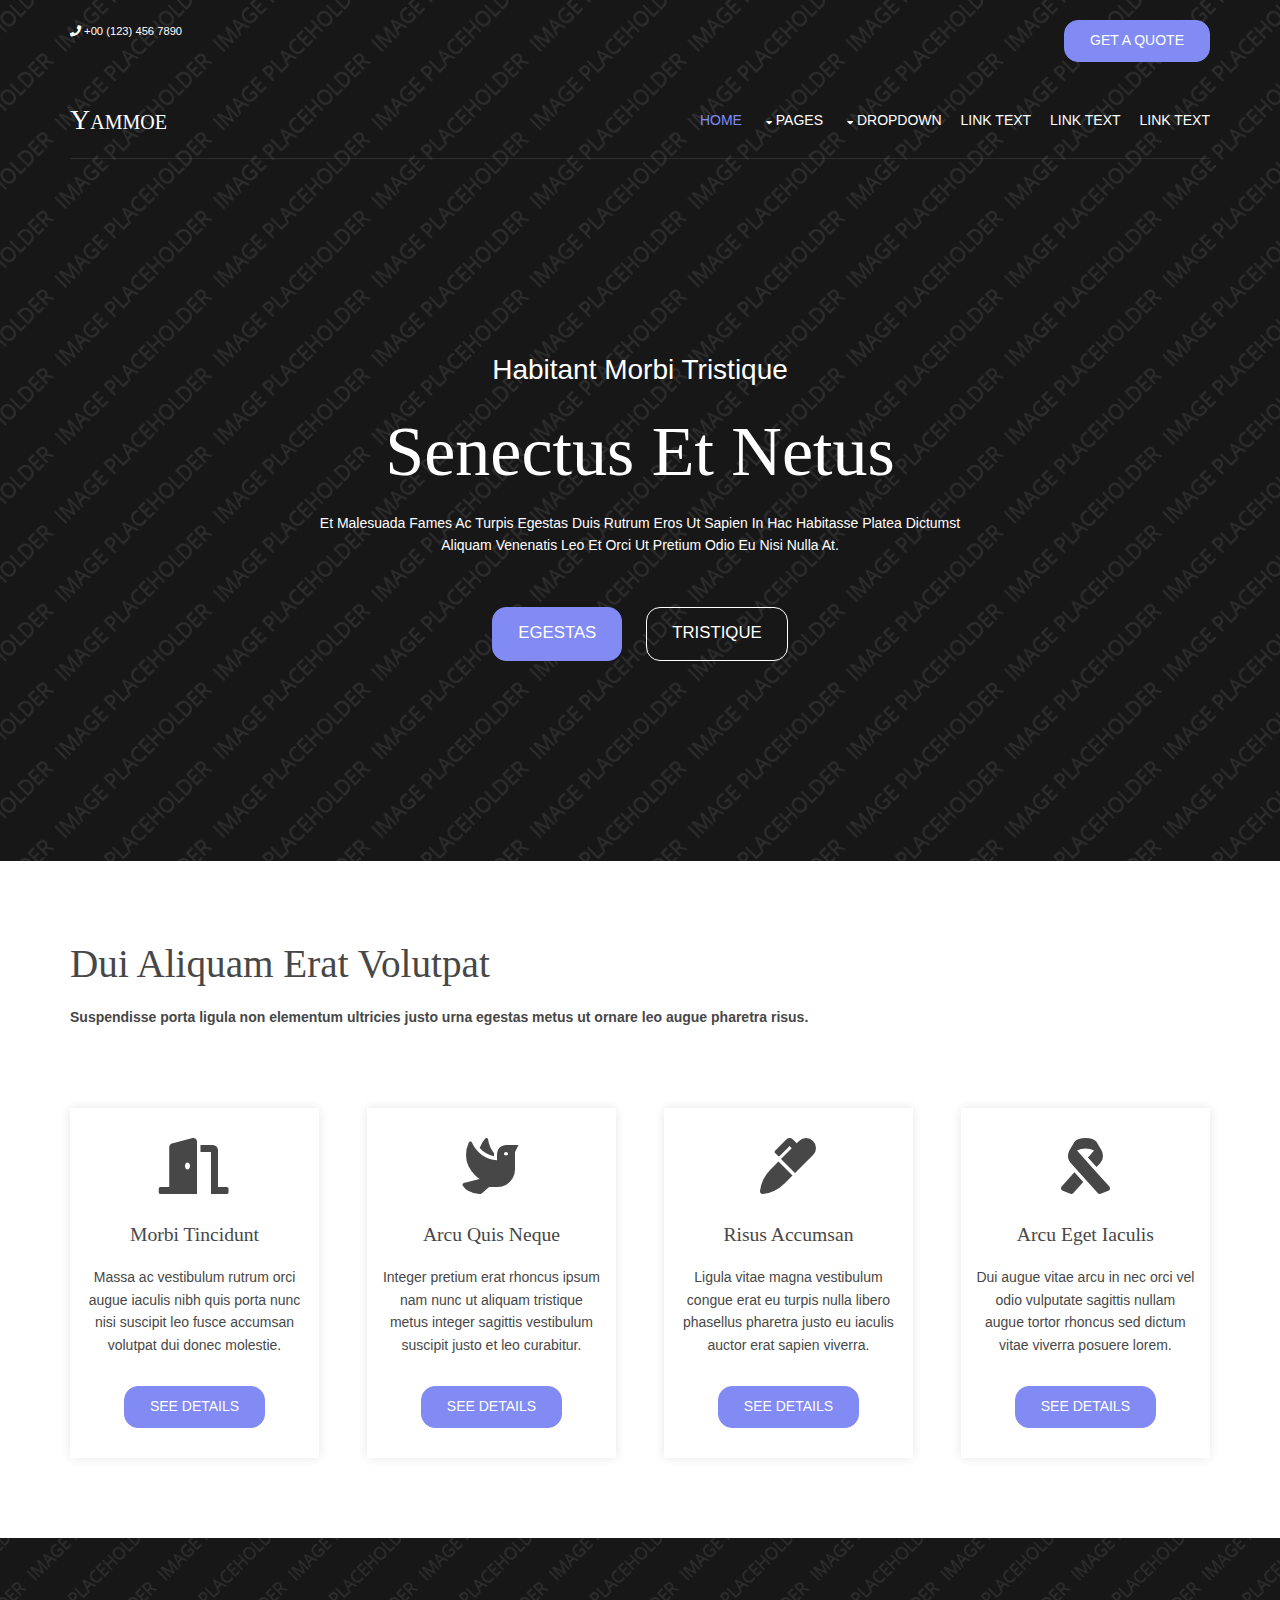
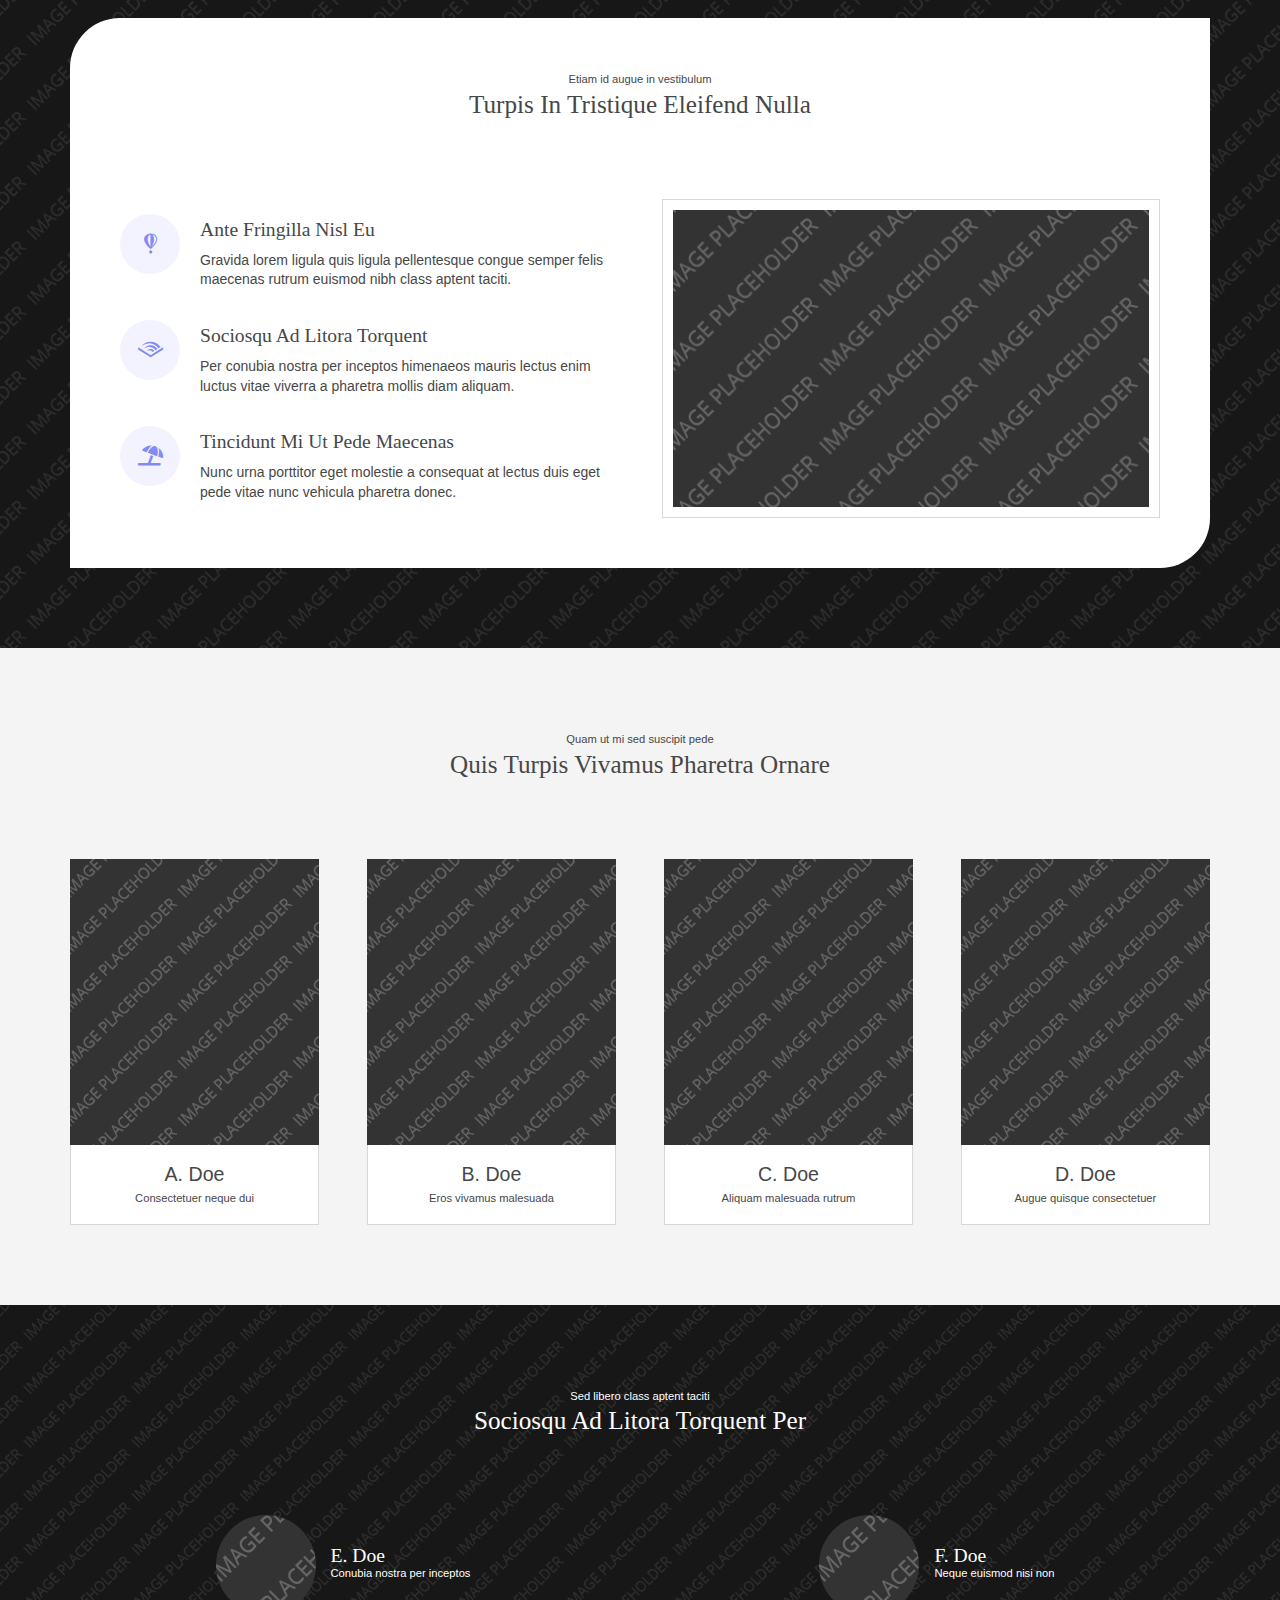
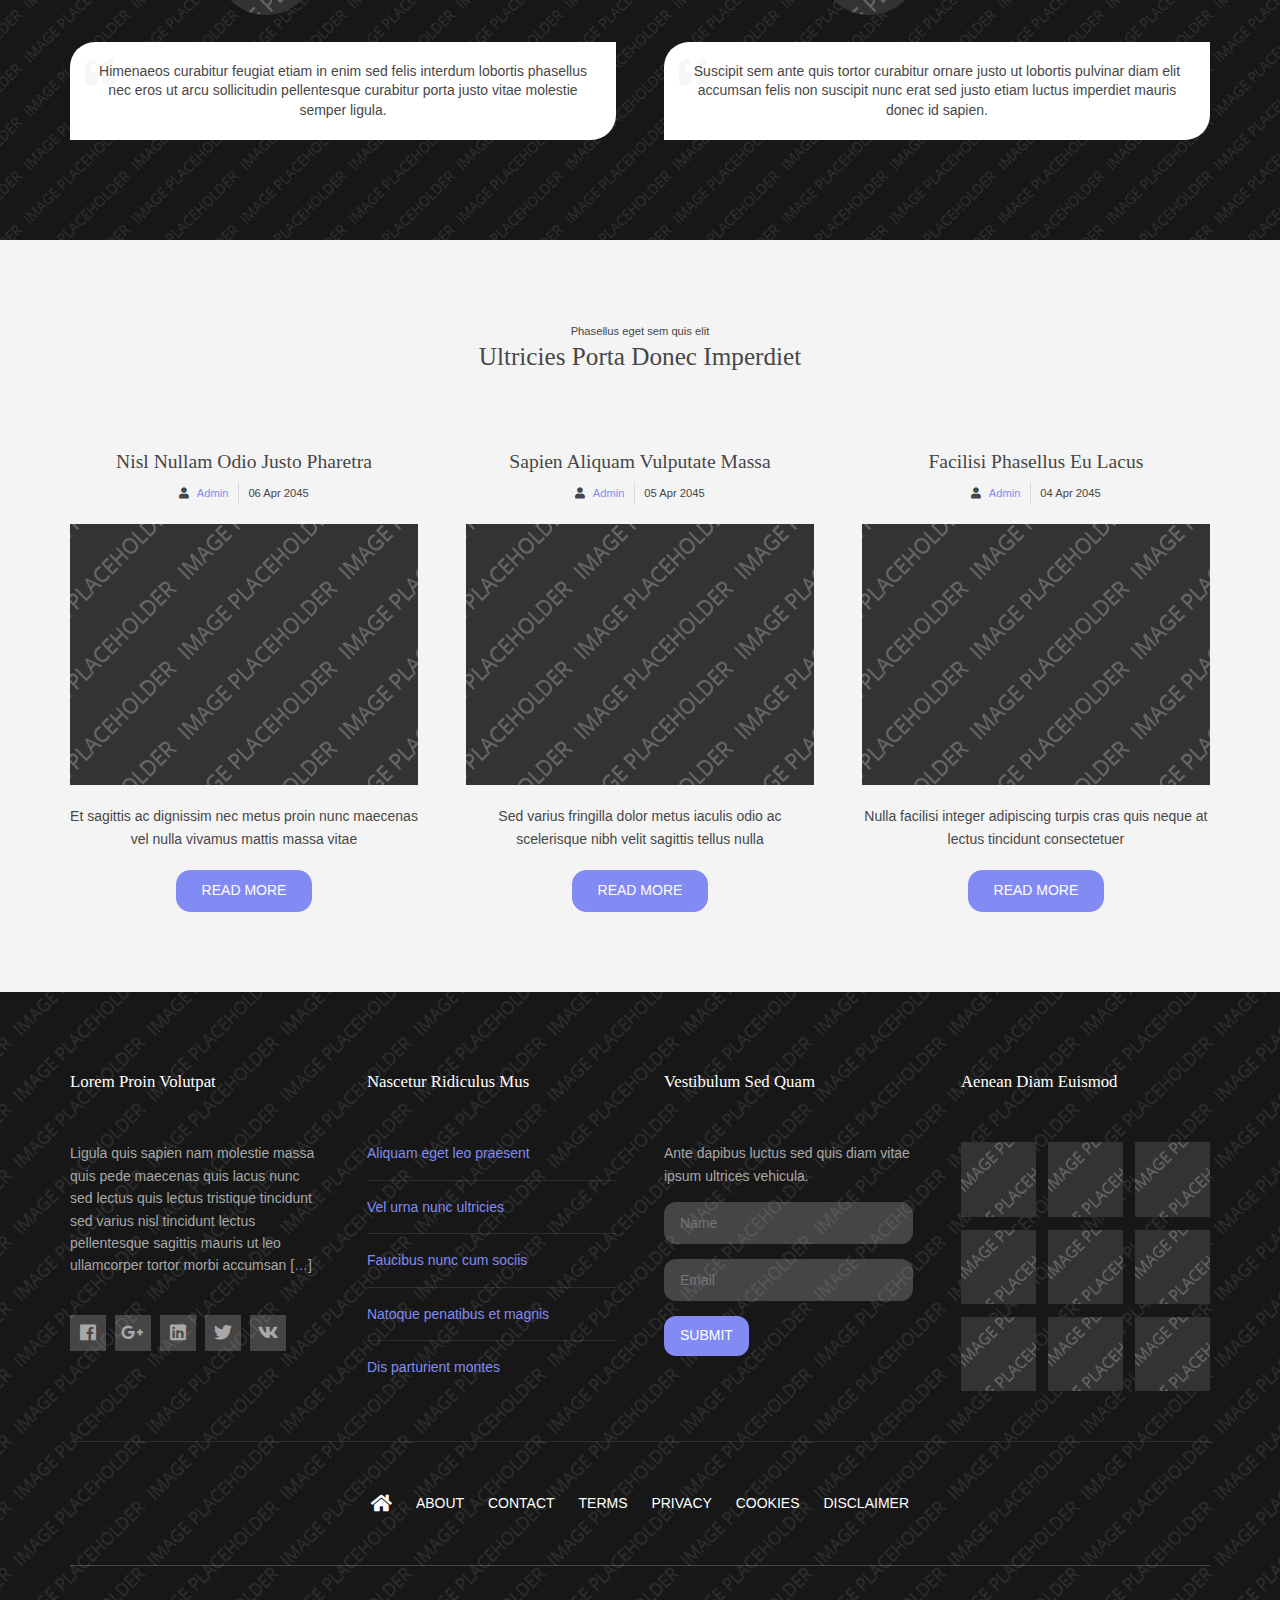
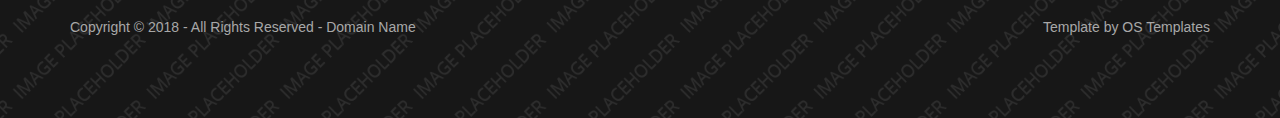
==== index.html @ 940db91b "Update website" ====
<!DOCTYPE html>
<!--
Template Name: Yammoe
Author: <a href="https://www.os-templates.com/">OS Templates</a>
Author URI: https://www.os-templates.com/
Copyright: OS-Templates.com
Licence: Free to use under our free template licence terms
Licence URI: https://www.os-templates.com/template-terms
-->
<html lang="">
<!-- To declare your language - read more here: https://www.w3.org/International/questions/qa-html-language-declarations -->
<head>
<title>Yammoe</title>
<meta charset="utf-8">
<meta name="viewport" content="width=device-width, initial-scale=1.0, maximum-scale=1.0, user-scalable=no">
<link href="layout/styles/layout.css" rel="stylesheet" type="text/css" media="all">
</head>
<body id="top">
<!-- ################################################################################################ -->
<!-- ################################################################################################ -->
<!-- ################################################################################################ -->
<!-- Top Background Image Wrapper -->
<div class="bgded overlay" style="background-image:url('images/demo/backgrounds/01.png');"> 
  <!-- ################################################################################################ -->
  <div class="wrapper row0">
    <div id="topbar" class="hoc clear"> 
      <!-- ################################################################################################ -->
      <p class="fl_left nospace"><i class="fas fa-phone"></i> +00 (123) 456 7890</p>
      <p class="fl_right nospace"><a class="btn" href="#">Get A Quote</a></p>
      <!-- ################################################################################################ -->
    </div>
  </div>
  <!-- ################################################################################################ -->
  <!-- ################################################################################################ -->
  <!-- ################################################################################################ -->
  <div class="wrapper row1">
    <header id="header" class="hoc clear">
      <div id="logo" class="fl_left"> 
        <!-- ################################################################################################ -->
        <h1><a href="index.html">Yammoe</a></h1>
        <!-- ################################################################################################ -->
      </div>
      <nav id="mainav" class="fl_right"> 
        <!-- ################################################################################################ -->
        <ul class="clear">
          <li class="active"><a href="index.html">Home</a></li>
          <li><a class="drop" href="#">Pages</a>
            <ul>
              <li><a href="pages/gallery.html">Gallery</a></li>
              <li><a href="pages/full-width.html">Full Width</a></li>
              <li><a href="pages/sidebar-left.html">Sidebar Left</a></li>
              <li><a href="pages/sidebar-right.html">Sidebar Right</a></li>
              <li><a href="pages/basic-grid.html">Basic Grid</a></li>
              <li><a href="pages/font-icons.html">Font Icons</a></li>
            </ul>
          </li>
          <li><a class="drop" href="#">Dropdown</a>
            <ul>
              <li><a href="#">Level 2</a></li>
              <li><a class="drop" href="#">Level 2 + Drop</a>
                <ul>
                  <li><a href="#">Level 3</a></li>
                  <li><a href="#">Level 3</a></li>
                  <li><a href="#">Level 3</a></li>
                </ul>
              </li>
              <li><a href="#">Level 2</a></li>
            </ul>
          </li>
          <li><a href="#">Link Text</a></li>
          <li><a href="#">Link Text</a></li>
          <li><a href="#">Link Text</a></li>
        </ul>
        <!-- ################################################################################################ -->
      </nav>
    </header>
  </div>
  <!-- ################################################################################################ -->
  <!-- ################################################################################################ -->
  <!-- ################################################################################################ -->
  <div id="pageintro" class="hoc clear"> 
    <!-- ################################################################################################ -->
    <article>
      <p>Habitant morbi tristique</p>
      <h3 class="heading">Senectus et netus</h3>
      <p>Et malesuada fames ac turpis egestas duis rutrum eros ut sapien in hac habitasse platea dictumst aliquam venenatis leo et orci ut pretium odio eu nisi nulla at.</p>
      <footer>
        <ul class="nospace inline pushright">
          <li><a class="btn" href="#">Egestas</a></li>
          <li><a class="btn inverse" href="#">Tristique</a></li>
        </ul>
      </footer>
    </article>
    <!-- ################################################################################################ -->
  </div>
  <!-- ################################################################################################ -->
</div>
<!-- End Top Background Image Wrapper -->
<!-- ################################################################################################ -->
<!-- ################################################################################################ -->
<!-- ################################################################################################ -->
<div class="wrapper row3">
  <main class="hoc container clear"> 
    <!-- main body -->
    <!-- ################################################################################################ -->
    <section id="services">
      <h6 class="heading font-x3">Dui aliquam erat volutpat</h6>
      <p class="btmspace-80 bold">Suspendisse porta ligula non elementum ultricies justo urna egestas metus ut ornare leo augue pharetra risus.</p>
      <ul class="nospace group">
        <li class="one_quarter">
          <article><i class="fas fa-door-open fa-4x"></i>
            <h6 class="heading">Morbi tincidunt</h6>
            <p>Massa ac vestibulum rutrum orci augue iaculis nibh quis porta nunc nisi suscipit leo fusce accumsan volutpat dui donec molestie.</p>
            <footer><a class="btn" href="#">See Details</a></footer>
          </article>
        </li>
        <li class="one_quarter">
          <article><i class="fas fa-dove fa-4x"></i>
            <h6 class="heading">Arcu quis neque</h6>
            <p>Integer pretium erat rhoncus ipsum nam nunc ut aliquam tristique metus integer sagittis vestibulum suscipit justo et leo curabitur.</p>
            <footer><a class="btn" href="#">See Details</a></footer>
          </article>
        </li>
        <li class="one_quarter">
          <article><i class="fas fa-marker fa-4x"></i>
            <h6 class="heading">Risus accumsan</h6>
            <p>Ligula vitae magna vestibulum congue erat eu turpis nulla libero phasellus pharetra justo eu iaculis auctor erat sapien viverra.</p>
            <footer><a class="btn" href="#">See Details</a></footer>
          </article>
        </li>
        <li class="one_quarter">
          <article><i class="fas fa-ribbon fa-4x"></i>
            <h6 class="heading">Arcu eget iaculis</h6>
            <p>Dui augue vitae arcu in nec orci vel odio vulputate sagittis nullam augue tortor rhoncus sed dictum vitae viverra posuere lorem.</p>
            <footer><a class="btn" href="#">See Details</a></footer>
          </article>
        </li>
      </ul>
    </section>
    <!-- ################################################################################################ -->
    <!-- / main body -->
    <div class="clear"></div>
  </main>
</div>
<!-- ################################################################################################ -->
<!-- ################################################################################################ -->
<!-- ################################################################################################ -->
<div class="bgded overlay" style="background-image:url('images/demo/backgrounds/01.png');">
  <section class="hoc container clear">
    <div class="points group"> 
      <!-- ################################################################################################ -->
      <div class="sectiontitle">
        <p class="nospace font-xs">Etiam id augue in vestibulum</p>
        <h6 class="heading font-x2">Turpis in tristique eleifend nulla</h6>
      </div>
      <figure class="one_half first">
        <ul class="nospace clear">
          <li><a href="#"><i class="fab fa-fly"></i></a>
            <h6 class="heading">Ante fringilla nisl eu</h6>
            <p>Gravida lorem ligula quis ligula pellentesque congue semper felis maecenas rutrum euismod nibh class aptent taciti.</p>
          </li>
          <li><a href="#"><i class="fab fa-audible"></i></a>
            <h6 class="heading">Sociosqu ad litora torquent</h6>
            <p>Per conubia nostra per inceptos himenaeos mauris lectus enim luctus vitae viverra a pharetra mollis diam aliquam.</p>
          </li>
          <li><a href="#"><i class="fas fa-umbrella-beach"></i></a>
            <h6 class="heading">Tincidunt mi ut pede maecenas</h6>
            <p>Nunc urna porttitor eget molestie a consequat at lectus duis eget pede vitae nunc vehicula pharetra donec.</p>
          </li>
        </ul>
      </figure>
      <div class="one_half"><a class="imgover" href="#"><img class="borderedbox inspace-10" src="images/demo/480x300.png" alt=""></a></div>
      <!-- ################################################################################################ -->
    </div>
  </section>
</div>
<!-- ################################################################################################ -->
<!-- ################################################################################################ -->
<!-- ################################################################################################ -->
<div class="wrapper row2">
  <section class="hoc container clear"> 
    <!-- ################################################################################################ -->
    <div class="sectiontitle">
      <p class="nospace font-xs">Quam ut mi sed suscipit pede</p>
      <h6 class="heading font-x2">Quis turpis vivamus pharetra ornare</h6>
    </div>
    <ul class="nospace group team sd-third">
      <li class="one_quarter first">
        <figure><a class="imgover" href="#"><img src="images/demo/348x400.png" alt=""></a>
          <figcaption><strong>A. Doe</strong> <em>Consectetuer neque dui</em></figcaption>
        </figure>
      </li>
      <li class="one_quarter">
        <figure><a class="imgover" href="#"><img src="images/demo/348x400.png" alt=""></a>
          <figcaption><strong>B. Doe</strong> <em>Eros vivamus malesuada</em></figcaption>
        </figure>
      </li>
      <li class="one_quarter">
        <figure><a class="imgover" href="#"><img src="images/demo/348x400.png" alt=""></a>
          <figcaption><strong>C. Doe</strong> <em>Aliquam malesuada rutrum</em></figcaption>
        </figure>
      </li>
      <li class="one_quarter">
        <figure><a class="imgover" href="#"><img src="images/demo/348x400.png" alt=""></a>
          <figcaption><strong>D. Doe</strong> <em>Augue quisque consectetuer</em></figcaption>
        </figure>
      </li>
    </ul>
    <!-- ################################################################################################ -->
  </section>
</div>
<!-- ################################################################################################ -->
<!-- ################################################################################################ -->
<!-- ################################################################################################ -->
<div class="bgded overlay" style="background-image:url('images/demo/backgrounds/01.png');">
  <section id="testimonials" class="hoc container clear"> 
    <!-- ################################################################################################ -->
    <div class="sectiontitle">
      <p class="nospace font-xs">Sed libero class aptent taciti</p>
      <h6 class="heading font-x2">Sociosqu ad litora torquent per</h6>
    </div>
    <article class="one_half first">
      <figure class="clear"><img src="images/demo/100x100.png" alt="">
        <figcaption>
          <h6 class="heading">E. Doe</h6>
          <em>Conubia nostra per inceptos</em></figcaption>
      </figure>
      <blockquote>Himenaeos curabitur feugiat etiam in enim sed felis interdum lobortis phasellus nec eros ut arcu sollicitudin pellentesque curabitur porta justo vitae molestie semper ligula.</blockquote>
    </article>
    <article class="one_half">
      <figure class="clear"><img src="images/demo/100x100.png" alt="">
        <figcaption>
          <h6 class="heading">F. Doe</h6>
          <em>Neque euismod nisi non</em></figcaption>
      </figure>
      <blockquote>Suscipit sem ante quis tortor curabitur ornare justo ut lobortis pulvinar diam elit accumsan felis non suscipit nunc erat sed justo etiam luctus imperdiet mauris donec id sapien.</blockquote>
    </article>
    <!-- ################################################################################################ -->
  </section>
</div>
<!-- ################################################################################################ -->
<!-- ################################################################################################ -->
<!-- ################################################################################################ -->
<div class="wrapper row2">
  <section class="hoc container clear"> 
    <!-- ################################################################################################ -->
    <div class="sectiontitle">
      <p class="nospace font-xs">Phasellus eget sem quis elit</p>
      <h6 class="heading font-x2">Ultricies porta donec imperdiet</h6>
    </div>
    <ul id="latest" class="nospace group sd-third">
      <li class="one_third first">
        <article>
          <h6 class="heading">Nisl nullam odio justo pharetra</h6>
          <ul class="nospace meta clear">
            <li><i class="fas fa-user"></i> <a href="#">Admin</a></li>
            <li>
              <time datetime="2045-04-06T08:15+00:00">06 Apr 2045</time>
            </li>
          </ul>
          <figure><a class="imgover" href="#"><img src="images/demo/348x261.png" alt=""></a>
            <figcaption>
              <p>Et sagittis ac dignissim nec metus proin nunc maecenas vel nulla vivamus mattis massa vitae</p>
              <footer><a class="btn" href="#">Read More</a></footer>
            </figcaption>
          </figure>
        </article>
      </li>
      <li class="one_third">
        <article>
          <h6 class="heading">Sapien aliquam vulputate massa</h6>
          <ul class="nospace meta clear">
            <li><i class="fas fa-user"></i> <a href="#">Admin</a></li>
            <li>
              <time datetime="2045-04-05T08:15+00:00">05 Apr 2045</time>
            </li>
          </ul>
          <figure><a class="imgover" href="#"><img src="images/demo/348x261.png" alt=""></a>
            <figcaption>
              <p>Sed varius fringilla dolor metus iaculis odio ac scelerisque nibh velit sagittis tellus nulla</p>
              <footer><a class="btn" href="#">Read More</a></footer>
            </figcaption>
          </figure>
        </article>
      </li>
      <li class="one_third">
        <article>
          <h6 class="heading">Facilisi phasellus eu lacus</h6>
          <ul class="nospace meta clear">
            <li><i class="fas fa-user"></i> <a href="#">Admin</a></li>
            <li>
              <time datetime="2045-04-04T08:15+00:00">04 Apr 2045</time>
            </li>
          </ul>
          <figure><a class="imgover" href="#"><img src="images/demo/348x261.png" alt=""></a>
            <figcaption>
              <p>Nulla facilisi integer adipiscing turpis cras quis neque at lectus tincidunt consectetuer</p>
              <footer><a class="btn" href="#">Read More</a></footer>
            </figcaption>
          </figure>
        </article>
      </li>
    </ul>
    <!-- ################################################################################################ -->
  </section>
</div>
<!-- ################################################################################################ -->
<!-- ################################################################################################ -->
<!-- ################################################################################################ -->
<!-- Bottom Background Image Wrapper -->
<div class="bgded overlay" style="background-image:url('images/demo/backgrounds/01.png');"> 
  <!-- ################################################################################################ -->
  <div class="wrapper row4">
    <footer id="footer" class="hoc clear"> 
      <!-- ################################################################################################ -->
      <div class="group btmspace-50">
        <div class="one_quarter first">
          <h6 class="heading">Lorem proin volutpat</h6>
          <p>Ligula quis sapien nam molestie massa quis pede maecenas quis lacus nunc sed lectus quis lectus tristique tincidunt sed varius nisl tincidunt lectus pellentesque sagittis mauris ut leo ullamcorper tortor morbi accumsan [<a href="#">&hellip;</a>]</p>
          <ul class="faico clear">
            <li><a class="faicon-facebook" href="#"><i class="fab fa-facebook"></i></a></li>
            <li><a class="faicon-google-plus" href="#"><i class="fab fa-google-plus-g"></i></a></li>
            <li><a class="faicon-linkedin" href="#"><i class="fab fa-linkedin"></i></a></li>
            <li><a class="faicon-twitter" href="#"><i class="fab fa-twitter"></i></a></li>
            <li><a class="faicon-vk" href="#"><i class="fab fa-vk"></i></a></li>
          </ul>
        </div>
        <div class="one_quarter">
          <h6 class="heading">Nascetur ridiculus mus</h6>
          <ul class="nospace linklist">
            <li><a href="#">Aliquam eget leo praesent</a></li>
            <li><a href="#">Vel urna nunc ultricies</a></li>
            <li><a href="#">Faucibus nunc cum sociis</a></li>
            <li><a href="#">Natoque penatibus et magnis</a></li>
            <li><a href="#">Dis parturient montes</a></li>
          </ul>
        </div>
        <div class="one_quarter">
          <h6 class="heading">Vestibulum sed quam</h6>
          <p class="nospace btmspace-15">Ante dapibus luctus sed quis diam vitae ipsum ultrices vehicula.</p>
          <form action="#" method="post">
            <fieldset>
              <legend>Newsletter:</legend>
              <input class="btmspace-15" type="text" value="" placeholder="Name">
              <input class="btmspace-15" type="text" value="" placeholder="Email">
              <button class="btn" type="submit" value="submit">Submit</button>
            </fieldset>
          </form>
        </div>
        <div class="one_quarter">
          <h6 class="heading">Aenean diam euismod</h6>
          <ul class="nospace clear latestimg">
            <li><a class="imgover" href="#"><img src="images/demo/100x100.png" alt=""></a></li>
            <li><a class="imgover" href="#"><img src="images/demo/100x100.png" alt=""></a></li>
            <li><a class="imgover" href="#"><img src="images/demo/100x100.png" alt=""></a></li>
            <li><a class="imgover" href="#"><img src="images/demo/100x100.png" alt=""></a></li>
            <li><a class="imgover" href="#"><img src="images/demo/100x100.png" alt=""></a></li>
            <li><a class="imgover" href="#"><img src="images/demo/100x100.png" alt=""></a></li>
            <li><a class="imgover" href="#"><img src="images/demo/100x100.png" alt=""></a></li>
            <li><a class="imgover" href="#"><img src="images/demo/100x100.png" alt=""></a></li>
            <li><a class="imgover" href="#"><img src="images/demo/100x100.png" alt=""></a></li>
          </ul>
        </div>
      </div>
      <!-- ################################################################################################ -->
      <hr class="btmspace-50">
      <!-- ################################################################################################ -->
      <nav>
        <ul class="nospace">
          <li><a href="index.html"><i class="fas fa-lg fa-home"></i></a></li>
          <li><a href="#">About</a></li>
          <li><a href="#">Contact</a></li>
          <li><a href="#">Terms</a></li>
          <li><a href="#">Privacy</a></li>
          <li><a href="#">Cookies</a></li>
          <li><a href="#">Disclaimer</a></li>
        </ul>
      </nav>
      <!-- ################################################################################################ -->
    </footer>
  </div>
  <!-- ################################################################################################ -->
  <!-- ################################################################################################ -->
  <!-- ################################################################################################ -->
  <div class="wrapper row5">
    <div id="copyright" class="hoc clear"> 
      <!-- ################################################################################################ -->
      <p class="fl_left">Copyright &copy; 2018 - All Rights Reserved - <a href="#">Domain Name</a></p>
      <p class="fl_right">Template by <a target="_blank" href="https://www.os-templates.com/" title="Free Website Templates">OS Templates</a></p>
      <!-- ################################################################################################ -->
    </div>
  </div>
  <!-- ################################################################################################ -->
</div>
<!-- End Bottom Background Image Wrapper -->
<!-- ################################################################################################ -->
<!-- ################################################################################################ -->
<!-- ################################################################################################ -->
<a id="backtotop" href="#top"><i class="fas fa-chevron-up"></i></a>
<!-- JAVASCRIPTS -->
<script src="layout/scripts/jquery.min.js"></script>
<script src="layout/scripts/jquery.backtotop.js"></script>
<script src="layout/scripts/jquery.mobilemenu.js"></script>
</body>
</html>
---- layout/styles/layout.css ----
@charset "utf-8";
/*
Template Name: Yammoe
Author: <a href="https://www.os-templates.com/">OS Templates</a>
Author URI: https://www.os-templates.com/
Copyright: OS-Templates.com
Licence: Free to use under our free template licence terms
Licence URI: https://www.os-templates.com/template-terms
File: Layout CSS
*/

@import url("fontawesome-free/css/all.css");
@import url("framework.css");

/* Rows
--------------------------------------------------------------------------------------------------------------- */
.row0, .row0 a{}
.row1, .row1 a{}
.row2, .row2 a{}
.row3, .row3 a{}
.row4, .row4 a{}
.row5, .row5 a{}


/* Top Bar
--------------------------------------------------------------------------------------------------------------- */
#topbar{padding:20px 0; font-size:.8rem; text-transform:uppercase;}

#topbar ul li{display:inline-block; margin-right:15px;}
#topbar ul li:last-child{margin-right:0;}
#topbar i{line-height:normal;}


/* Header
--------------------------------------------------------------------------------------------------------------- */
#header{border-bottom:1px solid;}

#header #logo{margin:22px 0 0 0;}
#header #logo h1{margin:0; padding:0; font-size:2rem; font-variant:small-caps;}


/* Page Intro
--------------------------------------------------------------------------------------------------------------- */
#pageintro{padding:200px 0;}

#pageintro article{display:block; max-width:60%; margin:0 auto; text-transform:capitalize; text-align:center;}
#pageintro article p:first-of-type{margin:0 0 30px 0; padding:0; font-size:2rem;}
#pageintro .heading{font-size:5rem;}
#pageintro footer{margin-top:50px;}
#pageintro footer .btn{padding:14px 25px 16px; font-size:1.2rem;}


/* Content Area
--------------------------------------------------------------------------------------------------------------- */
.container{padding:80px 0;}

/* Content */
.container .content{}

.sectiontitle{display:block; max-width:55%; margin:0 auto 80px; text-align:center;}
.sectiontitle *{margin:0;}

/* Services - can be more than four */
#services{}
#services li{margin-bottom:50px;}
#services li:nth-last-child(-n+4){margin-bottom:0;}/* Removes bottom margin from the last line of items - margin is restored in the media queries when items stack */
#services li:nth-child(4n+1){margin-left:0; clear:left;}/* Removes the need to add class="first" */
#services article{display:block; padding:30px 15px; text-align:center;}
#services article *{}
#services article i{margin-bottom:30px;}
#services article .heading{}
#services article p{margin-bottom:30px;}

/* Team */
.team{}
.team li:last-child{margin-bottom:0;}/* Used when elements stack in small viewports */
.team figure{display:block; text-align:center;}
.team figure *{margin:0; padding:0;}
.team figure a{}
.team figure img{}
.team figure figcaption{padding:20px 10px; line-height:1; border:solid; border-width:0 1px 1px 1px;}
.team figure strong{display:block; margin-bottom:8px; font-size:1.4rem; font-weight:400;}
.team figure em{display:block; font-style:normal; font-size:.8rem;}

/* Points */
.points{padding:50px; border-radius:50px 0;}
.points ul{padding-top:15px;}
.points li{position:relative; min-height:60px; margin:0 0 30px 0; padding:5px 0 0 80px; line-height:1;}
.points li:last-child{margin:0;}/* Used when elements stack in small viewports */
.points li i{position:absolute; top:0; left:0; width:60px; height:60px; line-height:60px; font-size:20px; text-align:center; border-radius:50%;}
.points li .heading{margin:0 0 10px 0;}
.points li p{margin:0; line-height:1.4rem;}

/* Testimonials */
#testimonials{}
#testimonials article{text-align:center;}
#testimonials article *{margin:0; padding:0;}
#testimonials article figure{display:inline-block; margin-bottom:20px;}
#testimonials article figure img{float:left; margin-right:15px; border-radius:50%;}
#testimonials article figure figcaption{float:left; margin-top:30px; font-size:1.4rem; text-align:left;}
#testimonials article figure figcaption .heading{font-size:1.4rem;}
#testimonials article figure figcaption em{display:block; margin-top:-5px; font-size:.8rem; font-style:normal;}
#testimonials article blockquote{margin-bottom:20px; padding:20px; border-radius:25px 0;}
#testimonials article blockquote::before{top:15px; left:15px; font-size:30px; line-height:30px;}

/* Latest */
#latest{}
#latest > li:last-child{margin-bottom:0;}/* Used when elements stack in small viewports */
#latest article{text-align:center;}
#latest article .heading{margin:0 0 8px 0;}
#latest article .meta{display:block; margin:0 0 20px 0;}
#latest article .meta li{display:inline-block; margin-right:5px; padding-right:10px; border-right:1px solid red; font-size:.8rem;}
#latest article .meta li:last-child{margin-right:0; padding-right:0; border-right:none;}
#latest article .meta li i{margin-right:5px;}
#latest article figure{}
#latest article figure > a{margin-bottom:20px;}
#latest article figure figcaption{}
#latest article figure figcaption p{margin:0 0 20px 0;}
#latest article figure figcaption footer{}

/* Comments */
#comments ul{margin:0 0 40px 0; padding:0; list-style:none;}
#comments li{margin:0 0 10px 0; padding:15px;}
#comments .avatar{float:right; margin:0 0 10px 10px; padding:3px; border:1px solid;}
#comments address{font-weight:bold;}
#comments time{font-size:smaller;}
#comments .comcont{display:block; margin:0; padding:0;}
#comments .comcont p{margin:10px 5px 10px 0; padding:0;}

#comments form{display:block; width:100%;}
#comments input, #comments textarea{width:100%; padding:10px; border:1px solid;}
#comments textarea{overflow:auto;}
#comments div{margin-bottom:15px;}
#comments input[type="submit"], #comments input[type="reset"]{display:inline-block; width:auto; min-width:150px; margin:0; padding:8px 5px; cursor:pointer;}

/* Sidebar */
.container .sidebar{}

.sidebar .sdb_holder{margin-bottom:50px;}
.sidebar .sdb_holder:last-child{margin-bottom:0;}


/* Footer
--------------------------------------------------------------------------------------------------------------- */
#footer{padding:80px 0 50px;}

#footer .heading{margin-bottom:50px; font-size:1.2rem;}
#footer p + .faico{margin-top:30px;}

#footer input, #footer button{border:1px solid;}
#footer input{display:block; width:100%; padding:12px 15px;}
#footer button{padding:10px 15px 12px; font-size:1rem;}

#footer .linklist li{display:block; margin-bottom:15px; padding:0 0 15px 0; border-bottom:1px solid;}
#footer .linklist li:last-child{margin:0; padding:0; border:none;}
#footer .linklist li::before, #footer .linklist li::after{display:table; content:"";}
#footer .linklist li, #footer .linklist li::after{clear:both;}

#footer .latestimg{}
#footer .latestimg > li{display:inline-block; float:left; width:30%; margin:0 0 5% 5%;}
#footer .latestimg > li:nth-last-child(-n+3){margin-bottom:0;}/* Removes bottom margin from the last three items - margin is restored in the media queries when items stack */
#footer .latestimg > li:nth-child(3n+1){margin-left:0; clear:left;}/* Removes the need to add class="first" */
#footer .latestimg > li img{width:100%;}/* Force the image to resize to take the full space - may have to be changed for tablets, depends on personal preference */
#footer .latestimg > li a.imgover{display:block;}

#footer nav{display:block; text-align:center; text-transform:uppercase;}
#footer nav li{display:inline; margin-right:20px;}
#footer nav li:last-child{margin-right:0;}


/* Copyright
--------------------------------------------------------------------------------------------------------------- */
#copyright{padding:50px 0 80px; border-top:1px solid;}
#copyright *{margin:0; padding:0;}


/* Add roundness to certain items
Settings are all different due to the optical similarity needed for different sized elements
Delete this section if roundness is not wanted / required
--------------------------------------------------------------------------------------------------------------- */
.btn{border-radius:14px;}
#footer input, #footer button{border-radius:12px;}


/* Transition Fade
This gives a smooth transition to "ALL" elements used in the layout - other than the navigation form used in mobile devices
If you don't want it to fade all elements, you have to list the ones you want to be faded individually
Delete it completely to stop fading
--------------------------------------------------------------------------------------------------------------- */
*, *::before, *::after{transition:all .3s ease-in-out;}
#mainav form *{transition:none !important;}


/* ------------------------------------------------------------------------------------------------------------ */
/* ------------------------------------------------------------------------------------------------------------ */
/* ------------------------------------------------------------------------------------------------------------ */
/* ------------------------------------------------------------------------------------------------------------ */
/* ------------------------------------------------------------------------------------------------------------ */


/* Navigation
--------------------------------------------------------------------------------------------------------------- */
nav ul, nav ol{margin:0; padding:0; list-style:none;}

#mainav, #breadcrumb, .sidebar nav{line-height:normal;}
#mainav .drop::after, #mainav li li .drop::after, #breadcrumb li a::after, .sidebar nav a::after{position:absolute; font-family:"Font Awesome 5 Free"; font-weight:900; font-size:10px; line-height:10px;}

/* Top Navigation */
#mainav{}
#mainav ul{text-transform:uppercase;}
#mainav ul ul{position:absolute; width:180px; text-transform:none; z-index:9999;}
#mainav ul ul ul{left:180px; top:0;}
#mainav li{display:inline-block; position:relative; margin:0 15px 0 0; padding:0;}
#mainav li:last-child{margin-right:0;}
#mainav li li{width:100%; margin:0;}
#mainav li a{display:block; padding:30px 0;}
#mainav li li a{border:solid; border-width:0 0 1px 0;}
#mainav .drop{padding-left:15px;}
#mainav li li a, #mainav li li .drop{display:block; margin:0; padding:10px 15px;}
#mainav .drop::after, #mainav li li .drop::after{content:"\f0d7";}
#mainav .drop::after{top:35px; left:5px;}
#mainav li li .drop::after{top:15px; left:5px;}
#mainav ul ul{visibility:hidden; opacity:0;}
#mainav ul li:hover > ul{visibility:visible; opacity:1;}

#mainav form{display:none; width:100%; margin:0; padding:0;}
#mainav form select, #mainav form select option{display:block; cursor:pointer; outline:none;}
#mainav form select{width:100%; padding:5px; border:1px solid;}
#mainav form select option{margin:5px; padding:0; border:none;}

/* Breadcrumb */
#breadcrumb{padding:150px 0 30px; text-align:right;}
#breadcrumb ul{margin:0; padding:0; list-style:none; text-transform:uppercase;}
#breadcrumb li{display:inline-block; margin:0 6px 0 0; padding:0;}
#breadcrumb li a{display:block; position:relative; margin:0; padding:0 12px 0 0; font-size:12px;}
#breadcrumb li a::after{top:4px; right:0; content:"\f0da";}
#breadcrumb li:last-child a{margin:0; padding:0;}
#breadcrumb li:last-child a::after{display:none;}
#breadcrumb .heading{margin:0; font-size:2rem;}

/* Sidebar Navigation */
.sidebar nav{display:block; width:100%;}
.sidebar nav li{margin:0 0 3px 0; padding:0;}
.sidebar nav a{display:block; position:relative; margin:0; padding:5px 10px 5px 15px; text-decoration:none; border:solid; border-width:0 0 1px 0;}
.sidebar nav a::after{top:10px; left:5px; content:"\f0da";}
.sidebar nav ul ul a{padding-left:35px;}
.sidebar nav ul ul a::after{left:25px;}
.sidebar nav ul ul ul a{padding-left:55px;}
.sidebar nav ul ul ul a::after{left:45px;}

/* Pagination */
.pagination{display:block; width:100%; text-align:center; clear:both;}
.pagination li{display:inline-block; margin:0 2px 0 0;}
.pagination li:last-child{margin-right:0;}
.pagination a, .pagination strong{display:block; padding:8px 11px; border:1px solid; background-clip:padding-box; font-weight:normal;}

/* Back to Top */
#backtotop{z-index:999; display:inline-block; position:fixed; visibility:hidden; bottom:20px; right:20px; width:36px; height:36px; line-height:36px; font-size:16px; text-align:center; opacity:.2;}
#backtotop i{display:block; width:100%; height:100%; line-height:inherit;}
#backtotop.visible{visibility:visible; opacity:.5;}
#backtotop:hover{opacity:1;}


/* Tables
--------------------------------------------------------------------------------------------------------------- */
table, th, td{border:1px solid; border-collapse:collapse; vertical-align:top;}
table, th{table-layout:auto;}
table{width:100%; margin-bottom:15px;}
th, td{padding:5px 8px;}
td{border-width:0 1px;}


/* Gallery
--------------------------------------------------------------------------------------------------------------- */
#gallery{display:block; width:100%; margin-bottom:50px;}
#gallery figure figcaption{display:block; width:100%; clear:both;}
#gallery li{margin-bottom:30px;}


/* Font Awesome Social Icons
--------------------------------------------------------------------------------------------------------------- */
.faico{margin:0; padding:0; list-style:none;}
.faico li{display:inline-block; margin:8px 5px 0 0; padding:0; line-height:normal;}
.faico li:last-child{margin-right:0;}
.faico a{display:inline-block; width:36px; height:36px; line-height:36px; font-size:18px; text-align:center;}

.faico a{color:inherit; background-color:rgba(255,255,255,.2);}
.faico a:hover{color:#FFFFFF;}

.faicon-dribble:hover{background-color:#EA4C89;}
.faicon-facebook:hover{background-color:#3B5998;}
.faicon-google-plus:hover{background-color:#DB4A39;}
.faicon-linkedin:hover{background-color:#0E76A8;}
.faicon-twitter:hover{background-color:#00ACEE;}
.faicon-vk:hover{background-color:#4E658E;}


/* ------------------------------------------------------------------------------------------------------------ */
/* ------------------------------------------------------------------------------------------------------------ */
/* ------------------------------------------------------------------------------------------------------------ */
/* ------------------------------------------------------------------------------------------------------------ */
/* ------------------------------------------------------------------------------------------------------------ */


/* Colours
--------------------------------------------------------------------------------------------------------------- */
body{color:#A8A8A8; background-color:#202020/* Fallback incase a background image doesn't load */;}
a{color:#828BF4;}
a:active, a:focus{background:transparent !important;}/* IE10 + 11 Bugfix - prevents grey background */
hr, .borderedbox{border-color:#D7D7D7;}
label span{color:#FF0000; background-color:inherit;}
input:focus, textarea:focus, *:required:focus{border-color:#828BF4 !important;}

.overlay{color:#FFFFFF; background-color:inherit;}
.overlay::after{color:inherit; background-color:rgba(0,0,0,.55);}
.overlay.light{color:#474747;}
.overlay.light::after{background-color:rgba(255,255,255,.7);}

.btn, .btn.inverse:hover{color:#FFFFFF; background-color:#828BF4; border-color:#828BF4;}
.btn:hover, .btn.inverse{color:inherit; background-color:transparent; border-color:inherit;}

.imgover:hover::before{background-color:rgba(130,139,244,.3);/* #828BF4 */}
.imgover, .imgover:hover::after{color:#FFFFFF;}


/* Rows */
.row0, .row0 a{}
.row1, .row1 a{}
.row2{color:#474747; background-color:#F4F4F4;}
.row3{color:#474747; background-color:#FFFFFF;}
.row4{color:#A8A8A8;}
.row5, .row5 a{color:#A8A8A8;}


/* Header */
#header{border-color:rgba(255,255,255,.1);}
#header #logo a{color:inherit;}


/* Page Intro */
#pageintro{color:#FFFFFF;}


/* Content */
#services article{color:#474747; background-color:#FFFFFF; box-shadow:0px 0px 10px rgba(0,0,0,.1);}

.points{color:#474747; background-color:#FFFFFF;}
.points li a i{color:inherit; background-color:rgba(130,139,244,.1)/* #828BF4 */;}
.points li:hover a i{color:#FFFFFF; background-color:#828BF4;}

.team figure figcaption{color:#474747; background-color:#FFFFFF; border-color:#D7D7D7;}

#testimonials article blockquote{color:#474747; background-color:#FFFFFF;}
#testimonials article blockquote::before{color:rgba(0,0,0,.05);}

#latest article .meta li{border-color:rgba(0,0,0,.1);}


/* Footer */
#footer .heading{color:#FFFFFF;}
#footer hr, #footer .borderedbox, #footer .linklist li{border-color:rgba(255,255,255,.1);}

#footer input, #footer button{border-color:transparent;}
#footer input{color:#FFFFFF; background-color:rgba(255,255,255,.2);}
#footer input:focus{background-color:#828BF4;}
#footer button{color:#FFFFFF; background-color:#828BF4;}
#footer button:hover{color:inherit; background-color:transparent; border-color:inherit;}

#footer nav a{color:#FFFFFF;}
#footer nav a:hover{color:#828BF4;}


/* Copyright */
#copyright{border-color:rgba(255,255,255,.2);}


/* Navigation */
#mainav li a{color:inherit;}
#mainav .active a, #mainav a:hover, #mainav li:hover > a{color:#828BF4; background-color:inherit;}
#mainav li li a, #mainav .active li a{color:#FFFFFF; background-color:rgba(130,139,244,.5); border-color:rgba(130,139,244,.5);/* #828BF4 */}
#mainav li li:hover > a, #mainav .active .active > a{color:#FFFFFF; background-color:#828BF4;}
#mainav form select{color:#474747; background-color:#FFFFFF; border-color:#D7D7D7;}

#breadcrumb *{color:#FFFFFF; background-color:inherit;}
#breadcrumb li:last-child a{color:#828BF4;}

.container .sidebar nav a{color:inherit; border-color:#D7D7D7;}
.container .sidebar nav a:hover{color:#828BF4;}

.pagination a, .pagination strong{border-color:#D7D7D7;}
.pagination .current *{color:#FFFFFF; background-color:#828BF4;}

#backtotop{color:#FFFFFF; background-color:#828BF4;}


/* Tables + Comments */
table, th, td, #comments .avatar, #comments input, #comments textarea{border-color:#D7D7D7;}
th{color:#FFFFFF; background-color:#373737;}
tr, #comments li, #comments input[type="submit"], #comments input[type="reset"]{color:inherit; background-color:#FBFBFB;}
tr:nth-child(even), #comments li:nth-child(even){color:inherit; background-color:#F7F7F7;}
table a, #comments a{background-color:inherit;}


/* ------------------------------------------------------------------------------------------------------------ */
/* ------------------------------------------------------------------------------------------------------------ */
/* ------------------------------------------------------------------------------------------------------------ */
/* ------------------------------------------------------------------------------------------------------------ */
/* ------------------------------------------------------------------------------------------------------------ */


/* Media Queries
--------------------------------------------------------------------------------------------------------------- */
@-ms-viewport{width:device-width;}


/* Max Wrapper Width - Laptop, Desktop etc.
--------------------------------------------------------------------------------------------------------------- */
@media screen and (min-width:1140px){
	.hoc{max-width:1140px;}
}

@media screen and (min-width:978px) and (max-width:1140px){
	.hoc{max-width:95%;}
}


/* Mobile Devices
--------------------------------------------------------------------------------------------------------------- */
@media screen and (max-width:978px){
	.hoc{max-width:90%;}

	#topbar{}

	#header{padding:30px 0;}
	#header #logo{margin-top:0;}

	#mainav{}
	#mainav ul{display:none;}
	#mainav form{display:block; margin-top:2px;}

	#breadcrumb{}

	.container{}
	#comments input[type="reset"]{margin-top:10px;}
	.pagination li{display:inline-block; margin:0 5px 5px 0;}

	#footer{}

	#copyright{}
	#copyright p:first-of-type{margin-bottom:10px;}
}

@media screen and (max-width:750px){
	.imgl, .imgr{display:inline-block; float:none; margin:0 0 10px 0;}
	.fl_left, .fl_right{display:block; float:none;}
	.group .group > *:last-child, .clear .clear > *:last-child, .clear .group > *:last-child, .group .clear > *:last-child{margin-bottom:0;}/* Experimental - Needs more testing in different situations, stops double margin when stacking */
	.one_half, .one_third, .two_third, .one_quarter, .two_quarter, .three_quarter{display:block; float:none; width:auto; margin:0 0 30px 0;}

	#topbar, #header{text-align:center;}
	#header #logo{margin:0 0 15px 0;}

	#breadcrumb{text-align:left;}

	#pageintro article{max-width:none;}
	#pageintro .heading{margin-bottom:20px; font-size:2.5rem;}

	.sectiontitle{max-width:none;}
	.sd-third > li{max-width:348px;}/* Restrict the width to the one_third grid element in smaller devices */

	#services li:nth-last-child(-n+4){margin-bottom:50px;}
	#services li:last-child{margin-bottom:0;}
	.team li, #latest > li{margin:0 auto 50px;}
	.points ul{padding-top:0;}

	#footer{}
	#footer .latestimg > li, #footer .latestimg > li:nth-last-child(-n+3){display:inline-block; float:none; width:auto; margin:0 5% 5% 0;}
	#footer .latestimg > li:last-child{margin-bottom:0;}
	#footer .latestimg > li img{width:auto;}
}

@media screen and (max-width:450px){
	.points{padding:35px 25px; border-radius:25px 0;}
	.points li{padding:0;}
	.points li i{position:relative; top:inherit; left:inherit; margin-bottom:20px;}

	#testimonials article figure img{float:none; margin:0 0 20px 0;}
	#testimonials article figure figcaption{float:none; margin:0; text-align:center;}
}

/* Other
--------------------------------------------------------------------------------------------------------------- */
@media screen and (max-width:650px){
	.scrollable{display:block; width:100%; margin:0 0 30px 0; padding:0 0 15px 0; overflow:auto; overflow-x:scroll;}
	.scrollable table{margin:0; padding:0; white-space:nowrap;}

	.inline li{display:block; margin-bottom:10px;}
	.pushright li{margin-right:0;}

	.font-x2{font-size:1.6rem;}
	.font-x3{font-size:1.8rem;}
}
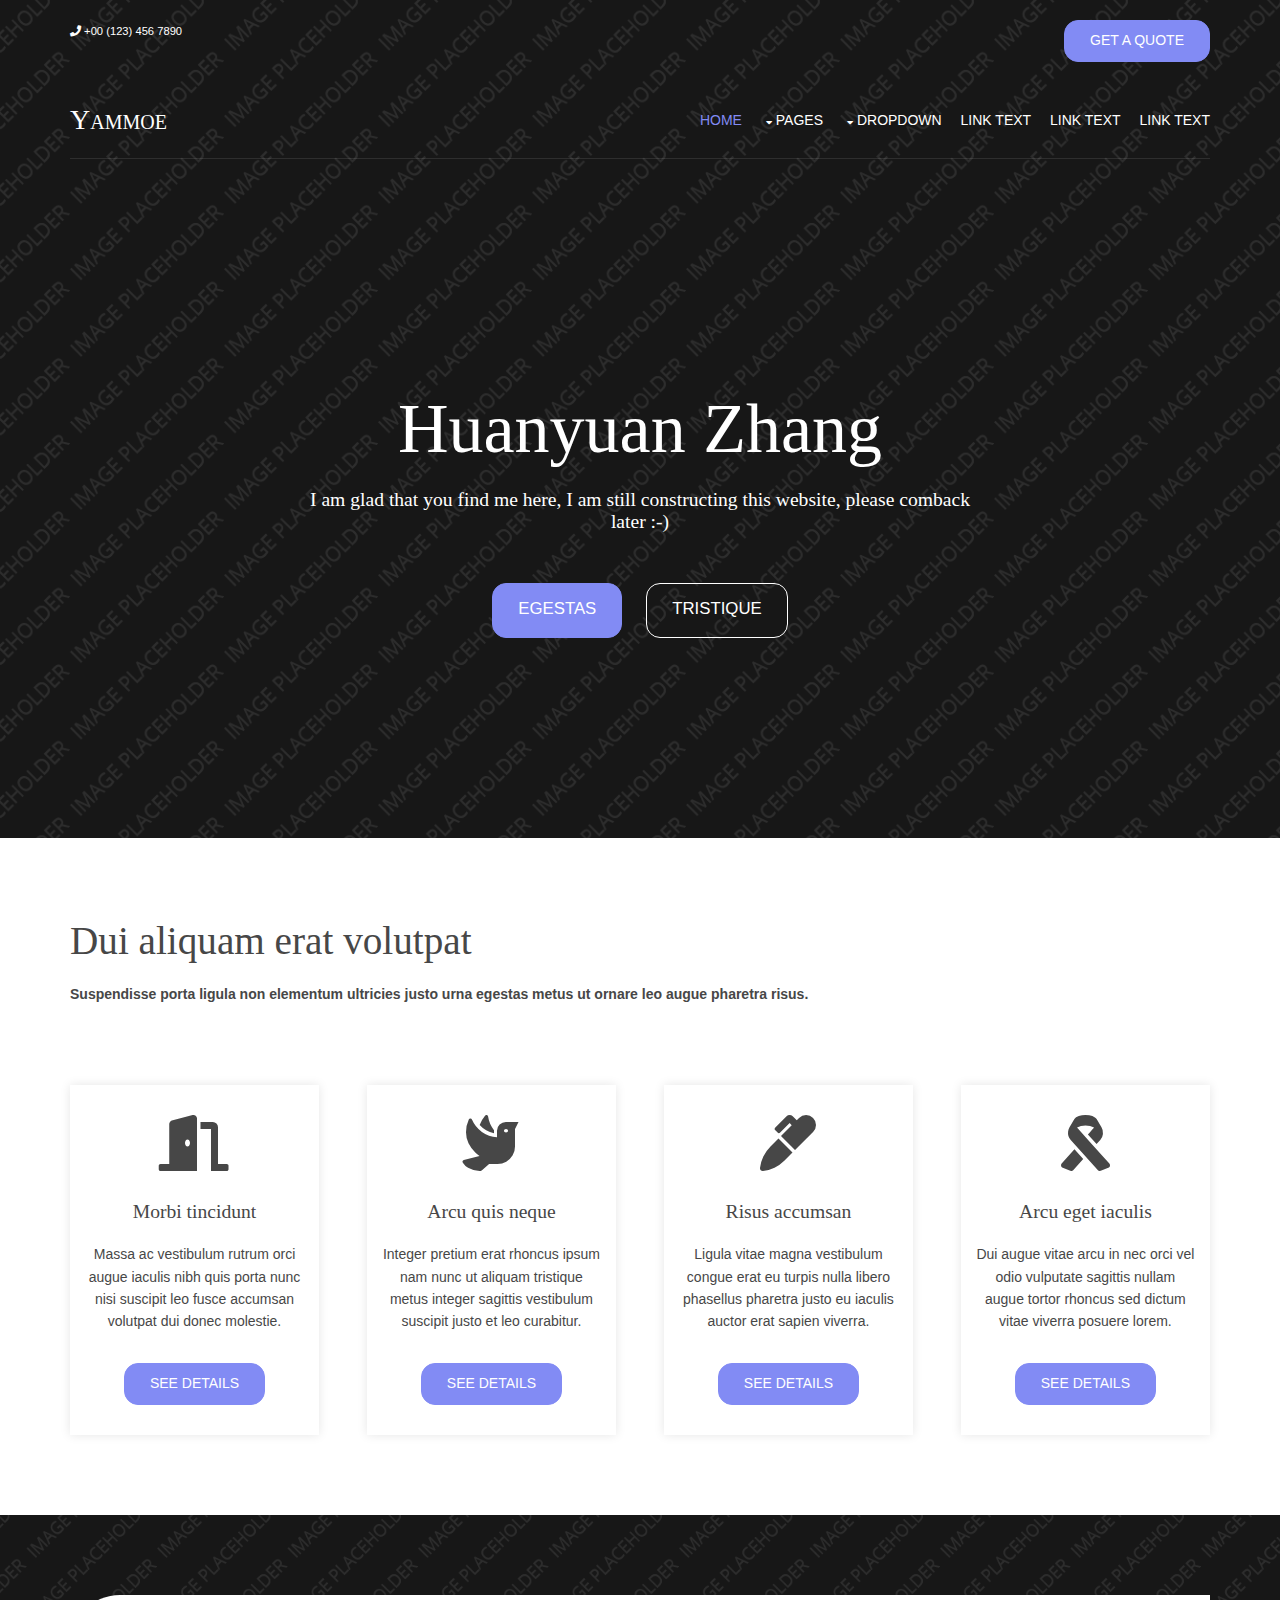
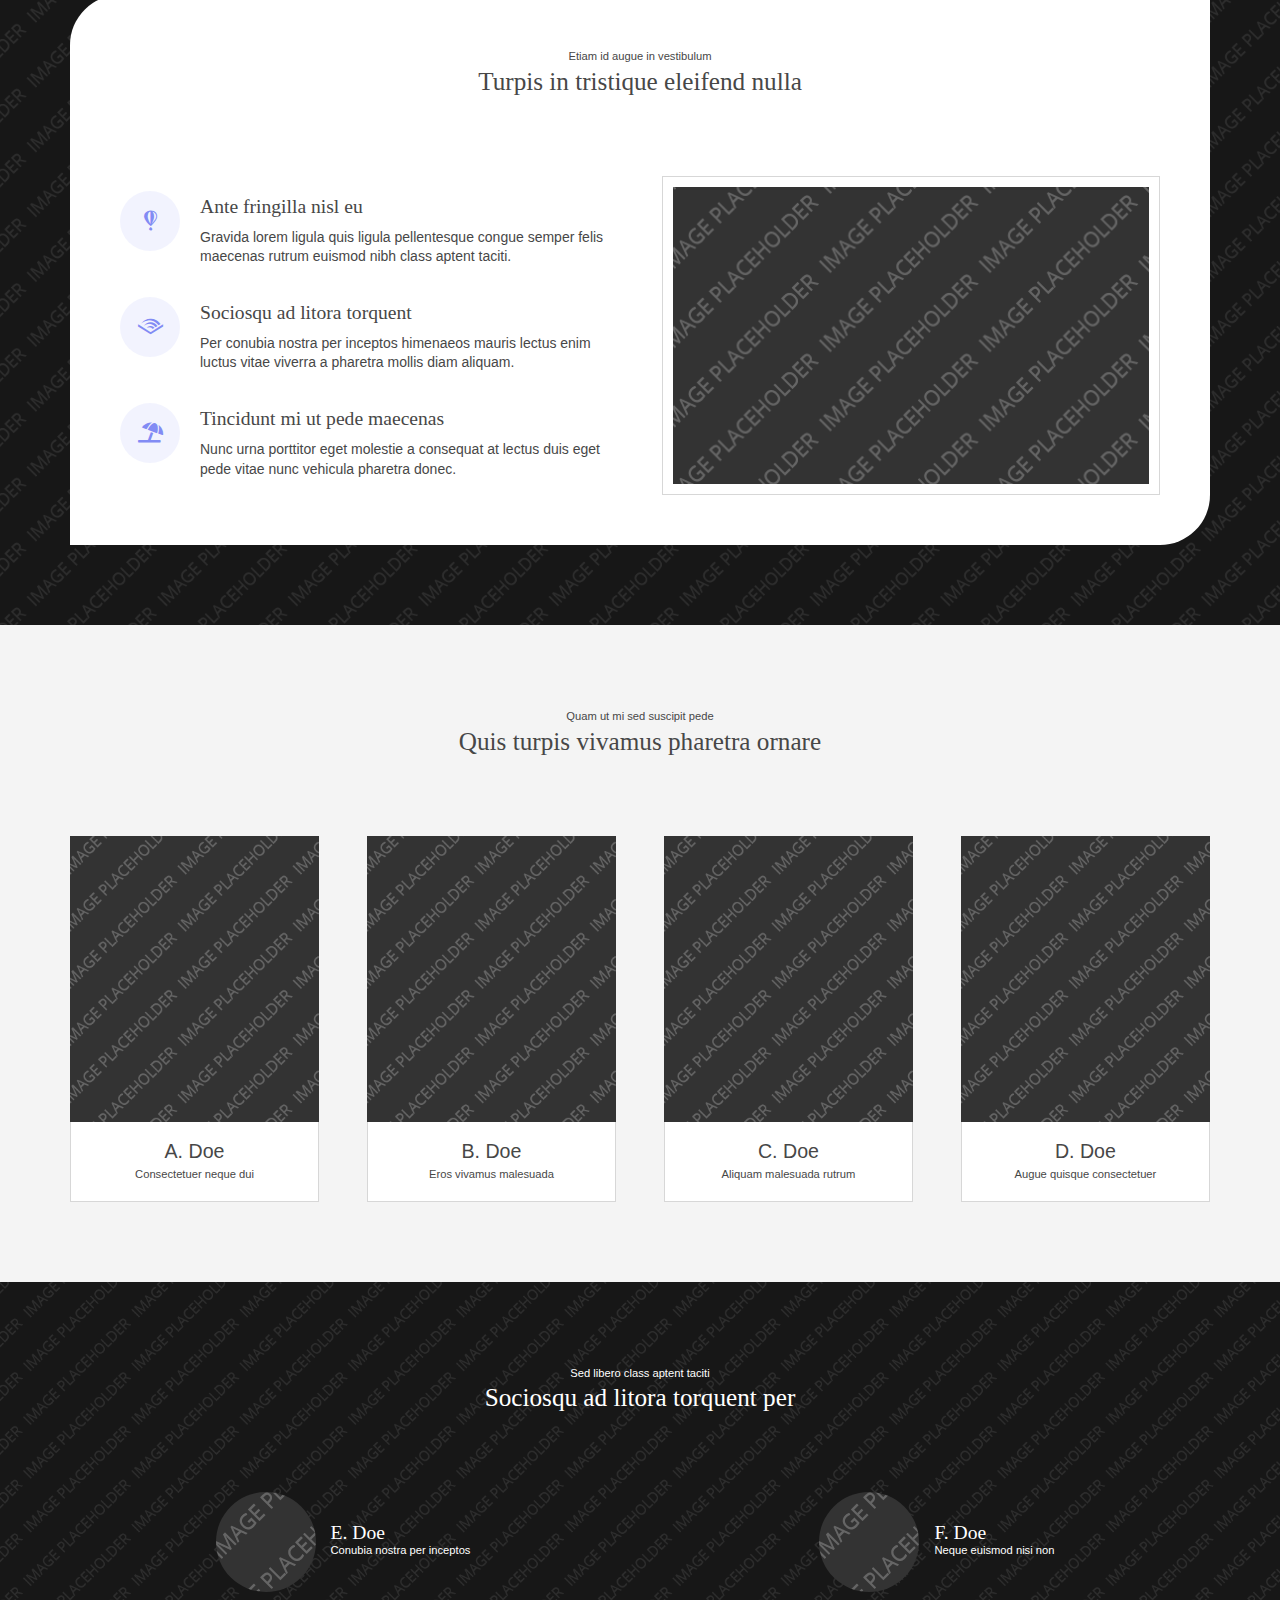
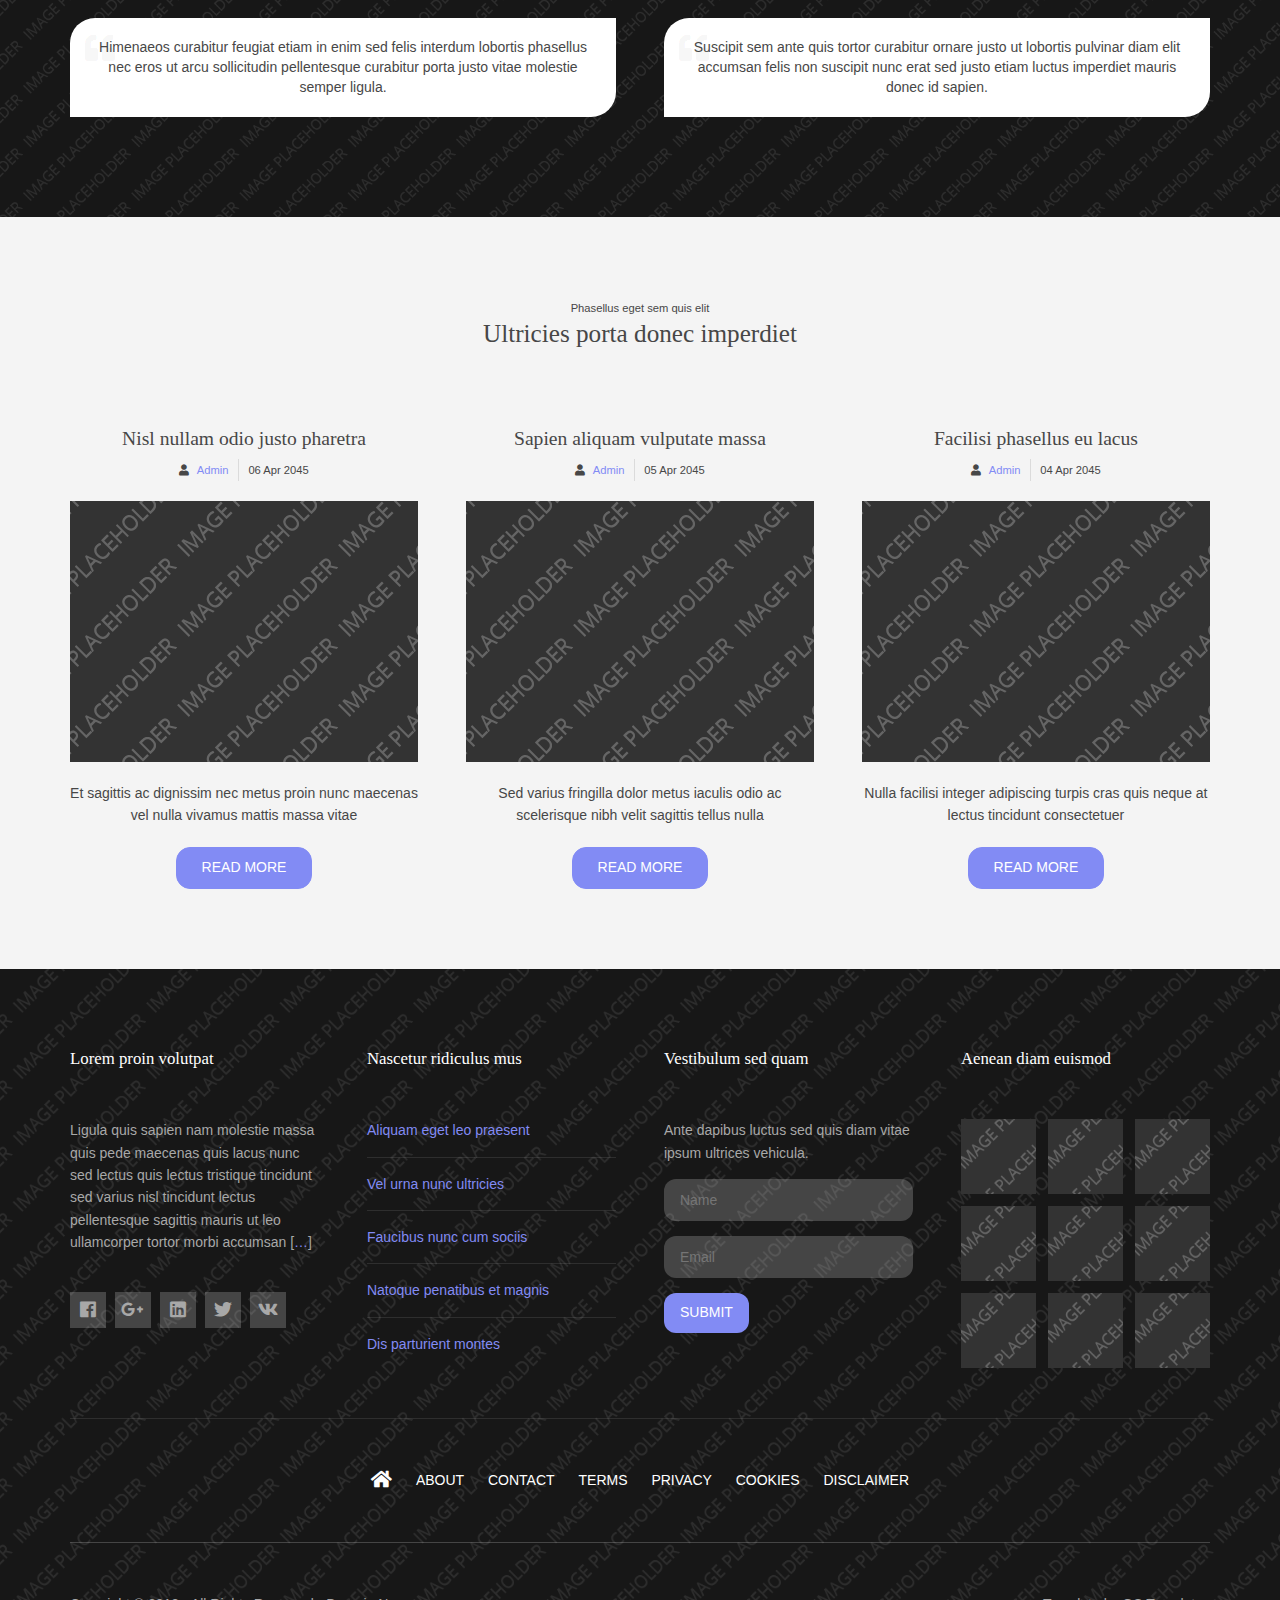
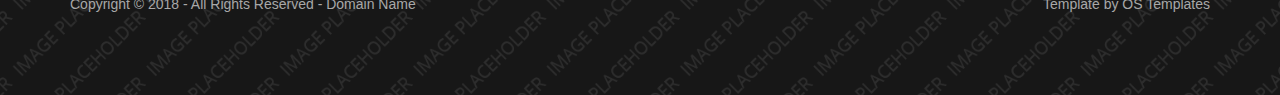
==== commit 1855efdc: "change title to huanyuan" ====
--- a/index.html
+++ b/index.html
@@ -1,6 +1,6 @@
 <!DOCTYPE html>
 <!--
-Template Name: Yammoe
+Template Name: Yammos
 Author: <a href="https://www.os-templates.com/">OS Templates</a>
 Author URI: https://www.os-templates.com/
 Copyright: OS-Templates.com
@@ -81,9 +81,9 @@
   <div id="pageintro" class="hoc clear"> 
     <!-- ################################################################################################ -->
     <article>
-      <p>Habitant morbi tristique</p>
-      <h3 class="heading">Senectus et netus</h3>
-      <p>Et malesuada fames ac turpis egestas duis rutrum eros ut sapien in hac habitasse platea dictumst aliquam venenatis leo et orci ut pretium odio eu nisi nulla at.</p>
+      <p></p>
+      <h3 class="heading">Huanyuan Zhang</h3>
+      <h6>I am glad that you find me here, I am still constructing this website, please comback later :-)</h6>
       <footer>
         <ul class="nospace inline pushright">
           <li><a class="btn" href="#">Egestas</a></li>
--- a/layout/styles/layout.css
+++ b/layout/styles/layout.css
@@ -43,7 +43,7 @@
 --------------------------------------------------------------------------------------------------------------- */
 #pageintro{padding:200px 0;}
 
-#pageintro article{display:block; max-width:60%; margin:0 auto; text-transform:capitalize; text-align:center;}
+#pageintro article{display:block; max-width:60%; margin:0 auto; text-align:center;}
 #pageintro article p:first-of-type{margin:0 0 30px 0; padding:0; font-size:2rem;}
 #pageintro .heading{font-size:5rem;}
 #pageintro footer{margin-top:50px;}
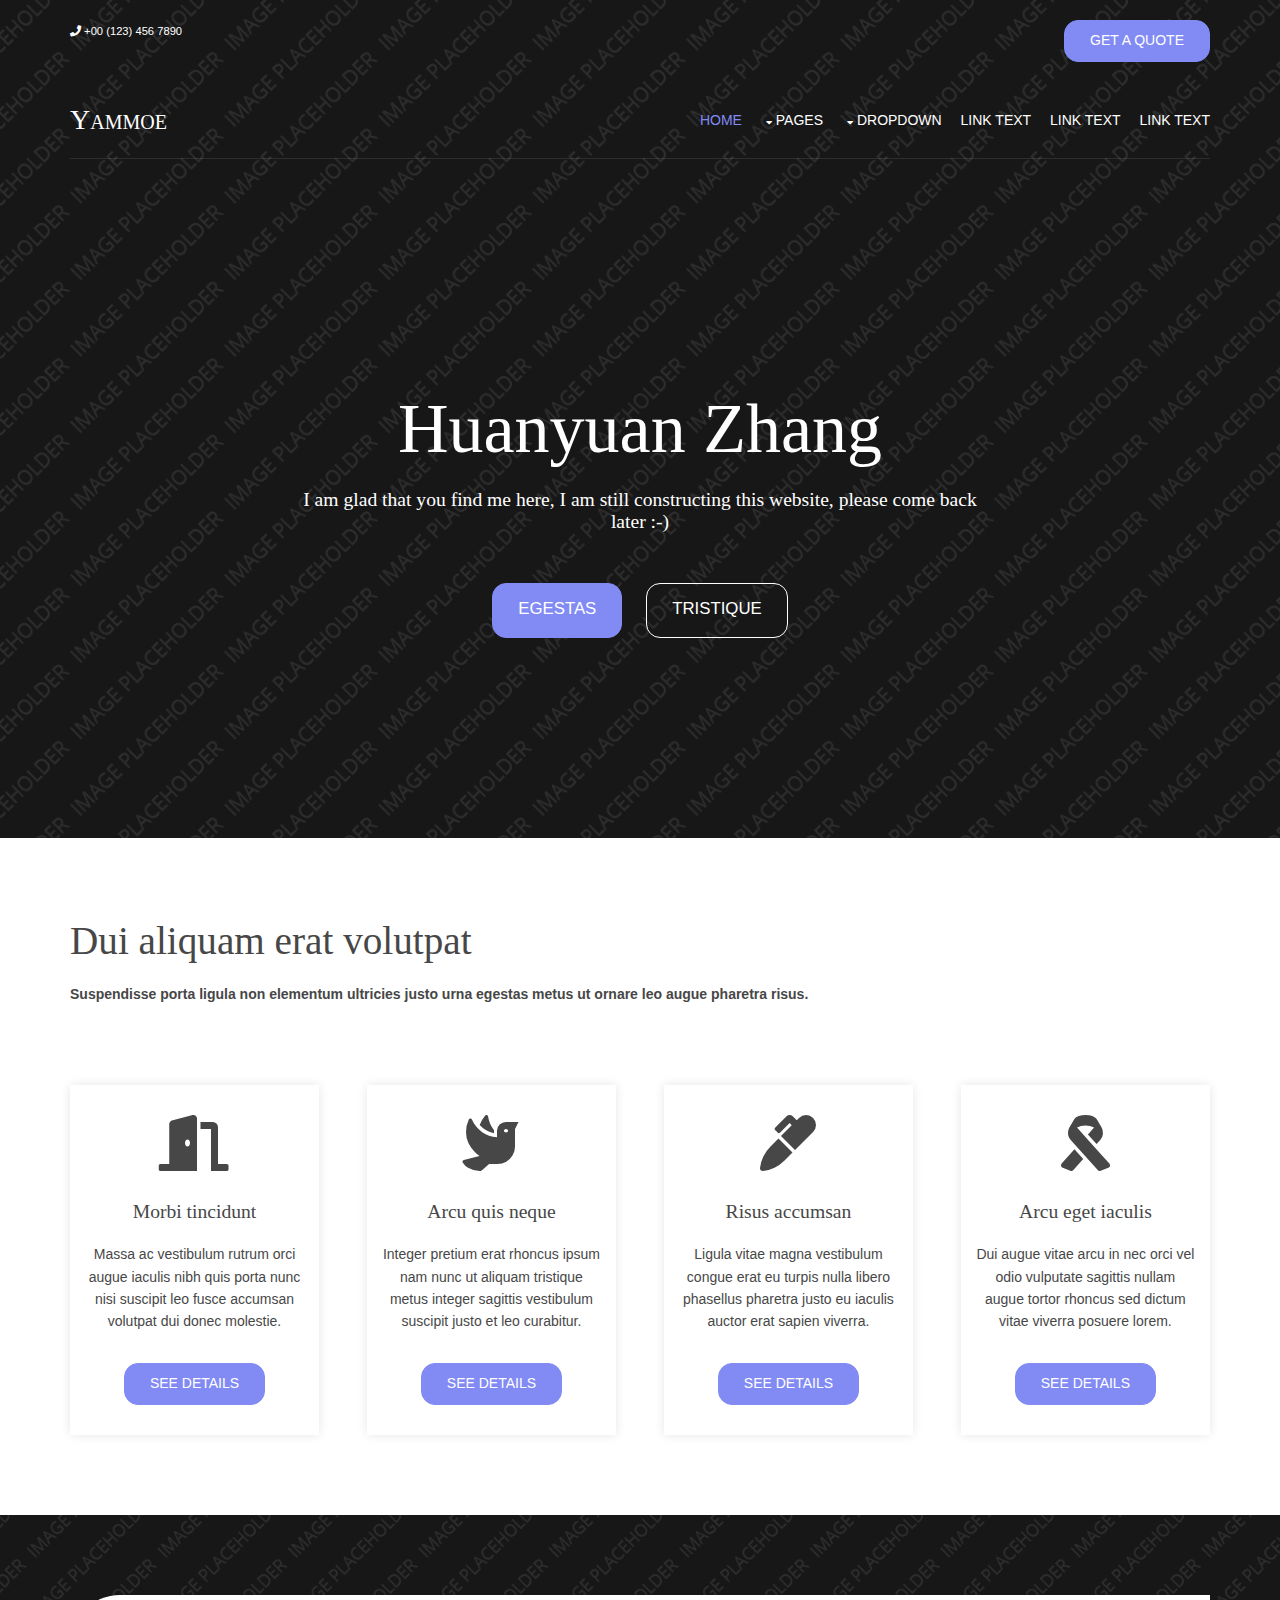
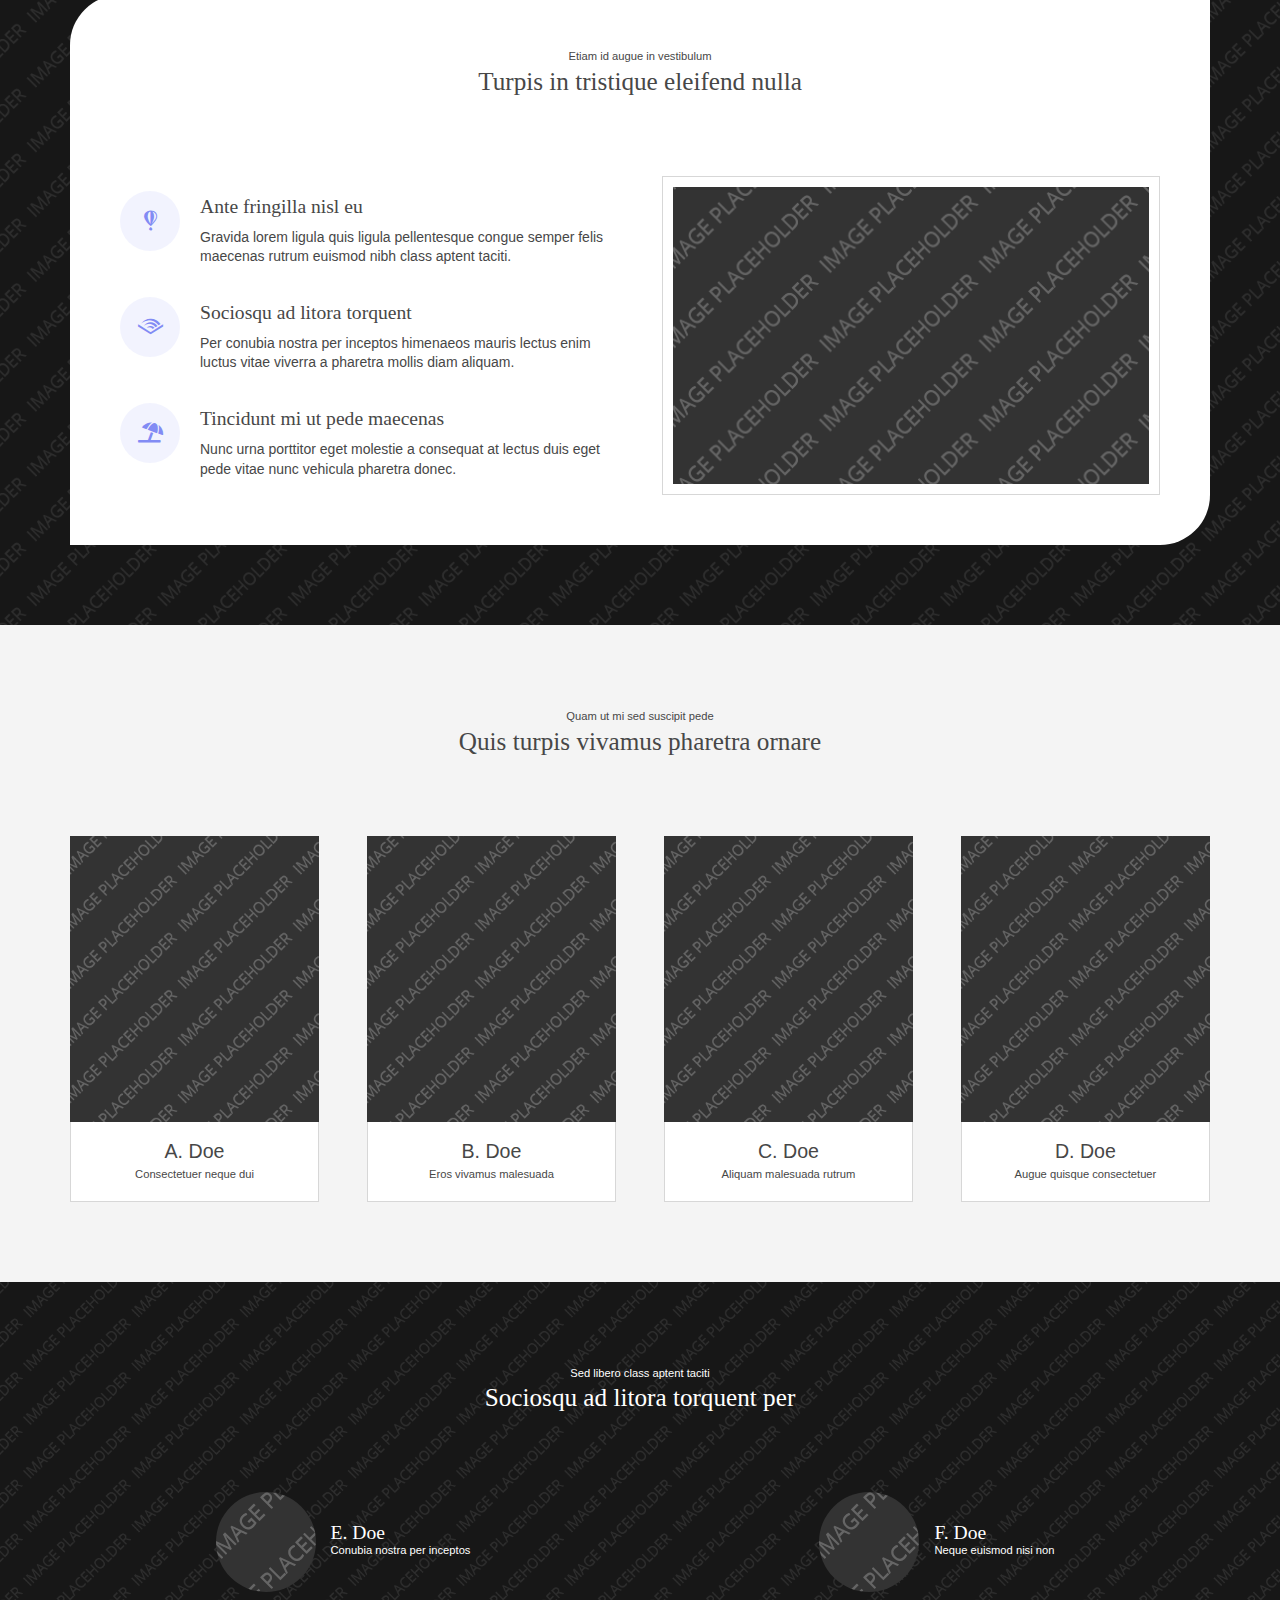
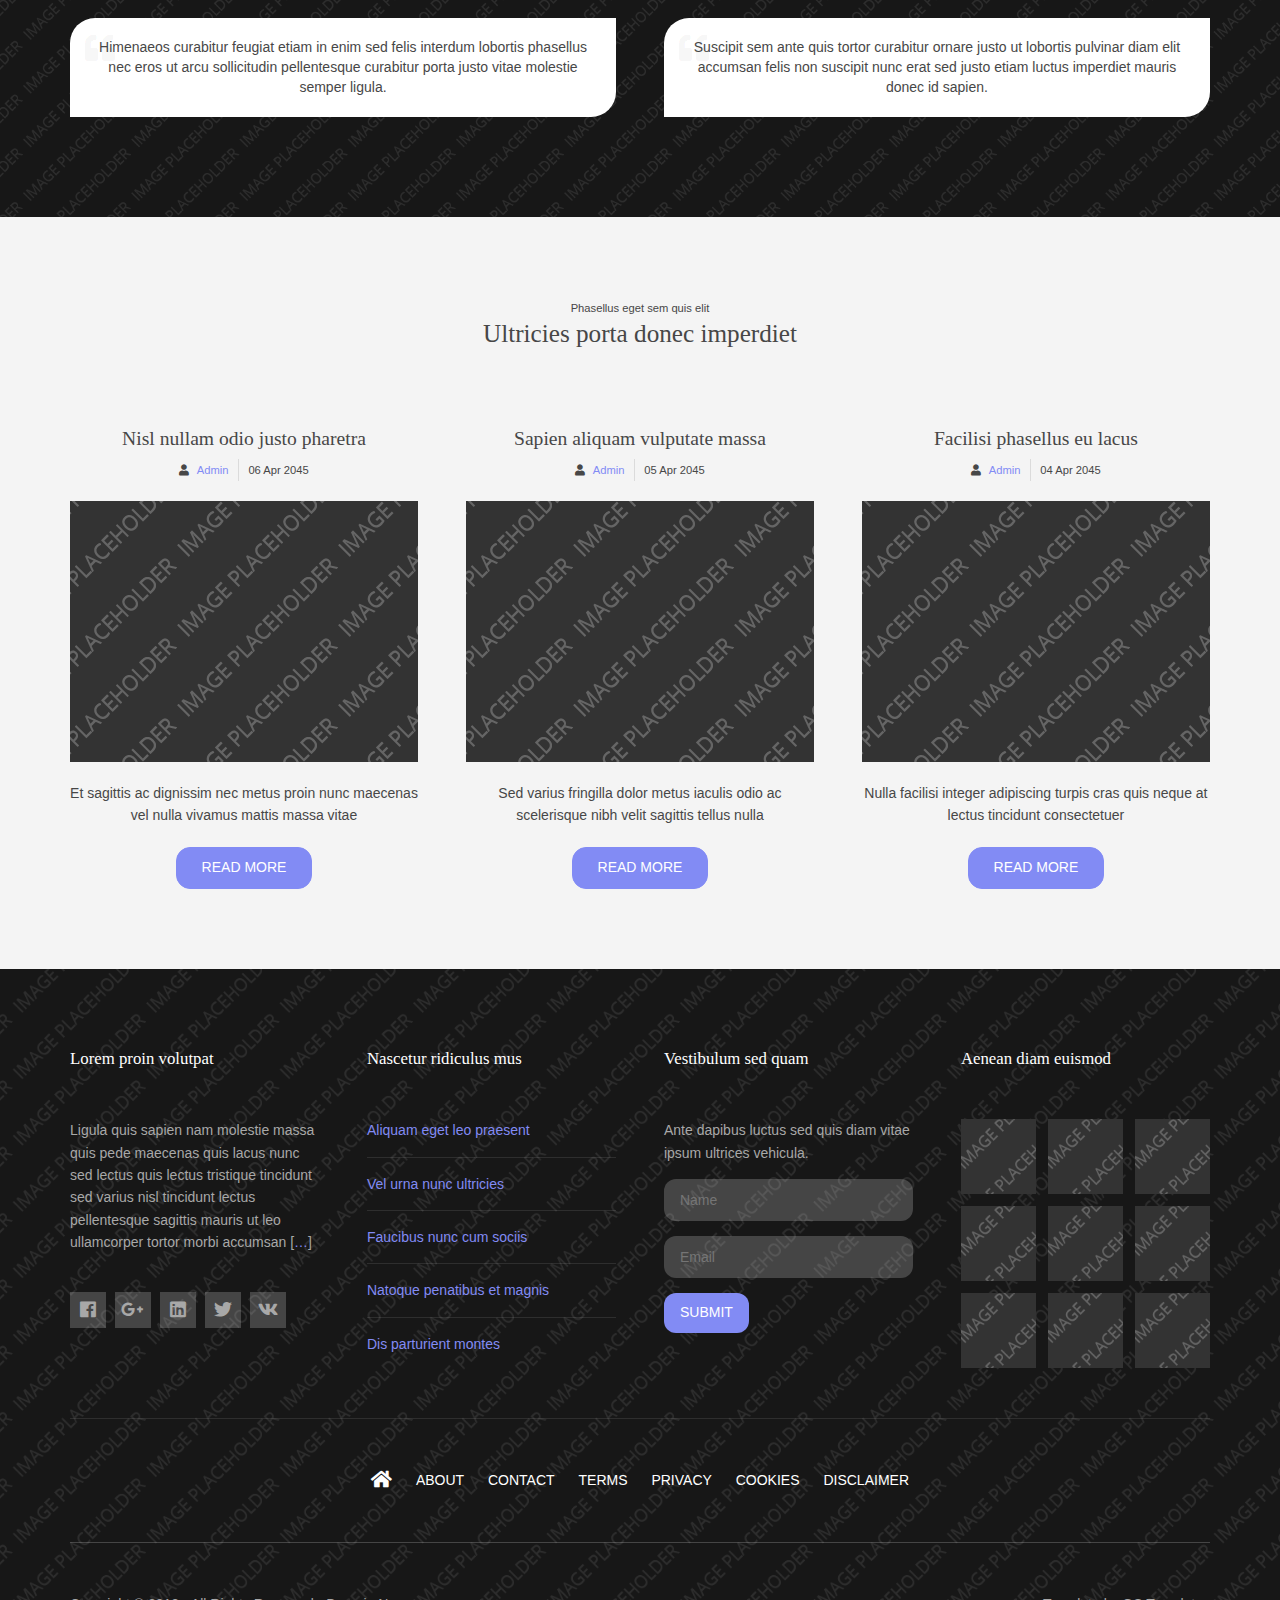
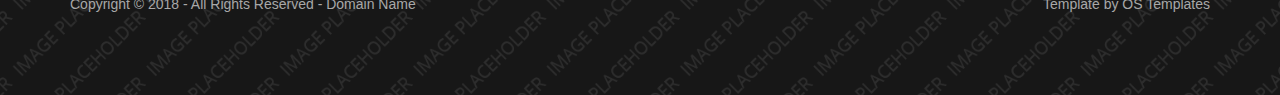
==== commit 200ddc1c: "Update index.html" ====
--- a/index.html
+++ b/index.html
@@ -83,7 +83,7 @@
     <article>
       <p></p>
       <h3 class="heading">Huanyuan Zhang</h3>
-      <h6>I am glad that you find me here, I am still constructing this website, please comback later :-)</h6>
+      <h6>I am glad that you find me here, I am still constructing this website, please come back later :-)</h6>
       <footer>
         <ul class="nospace inline pushright">
           <li><a class="btn" href="#">Egestas</a></li>
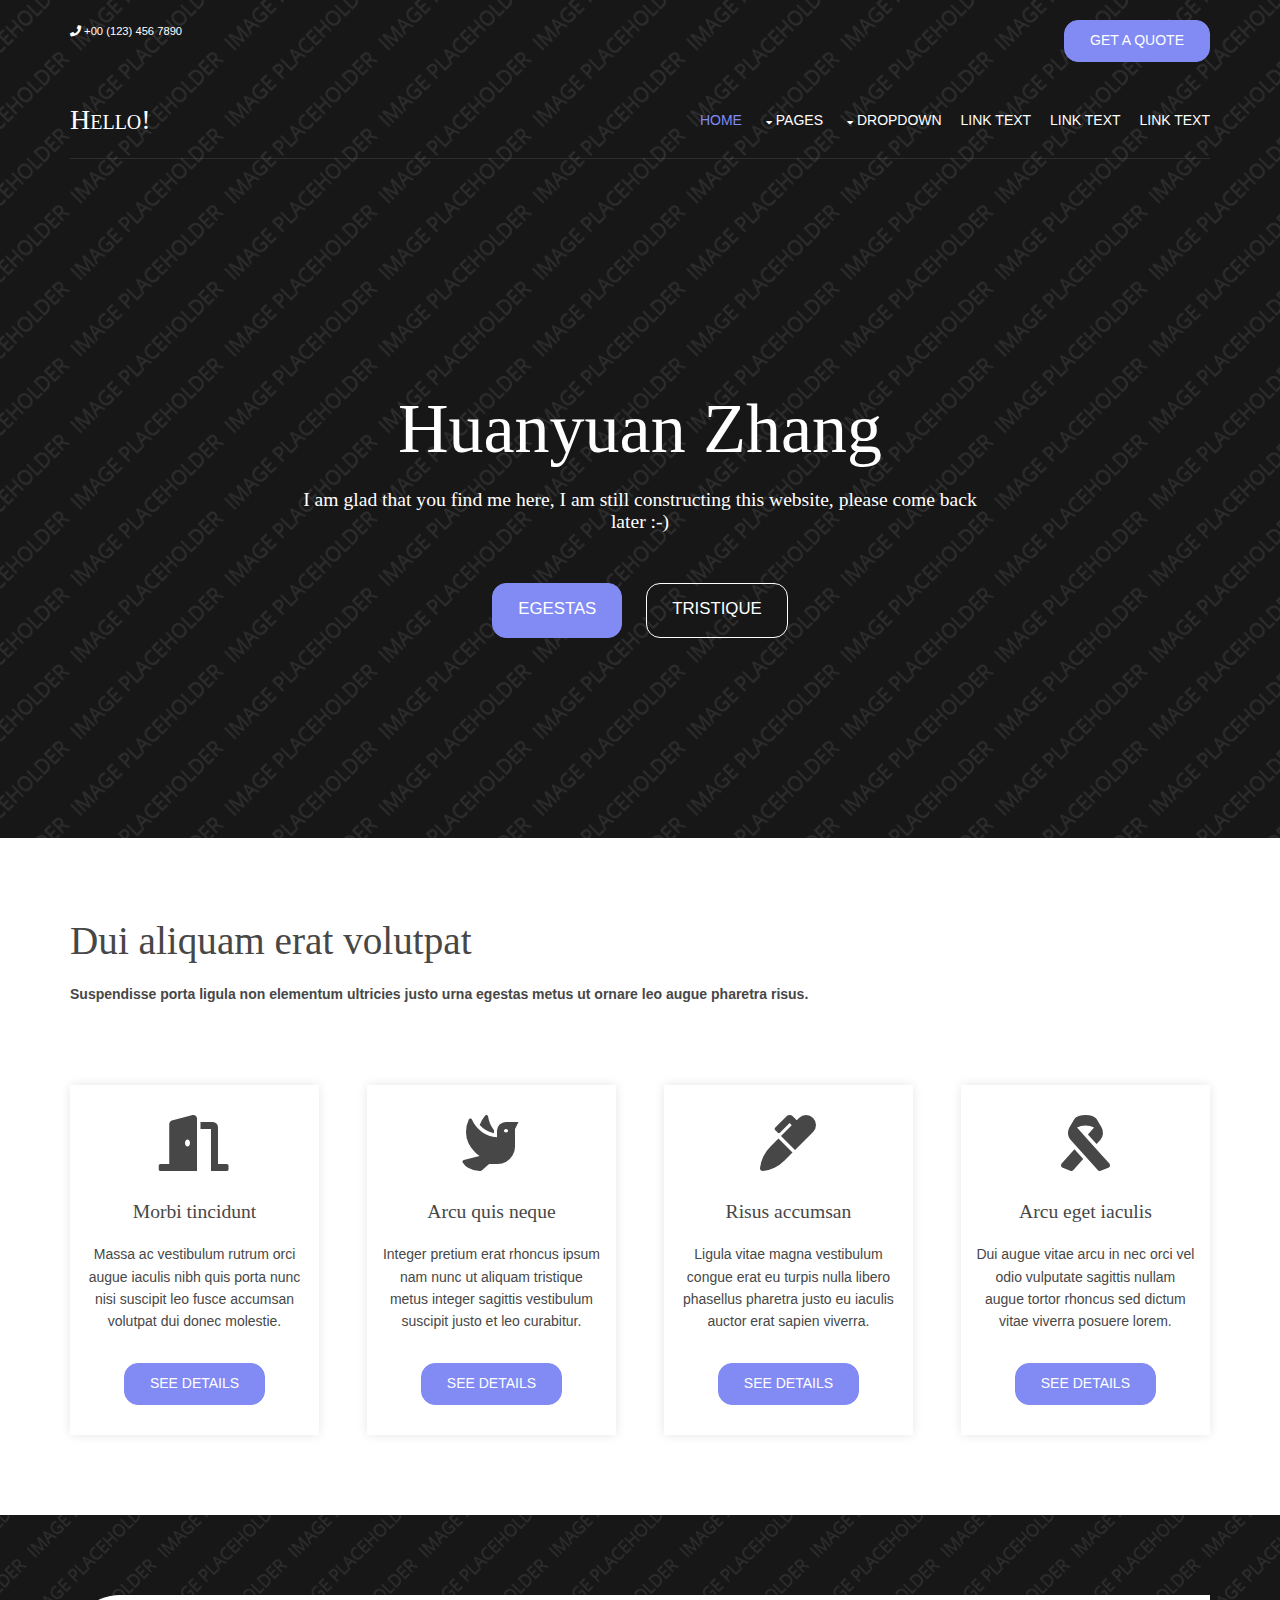
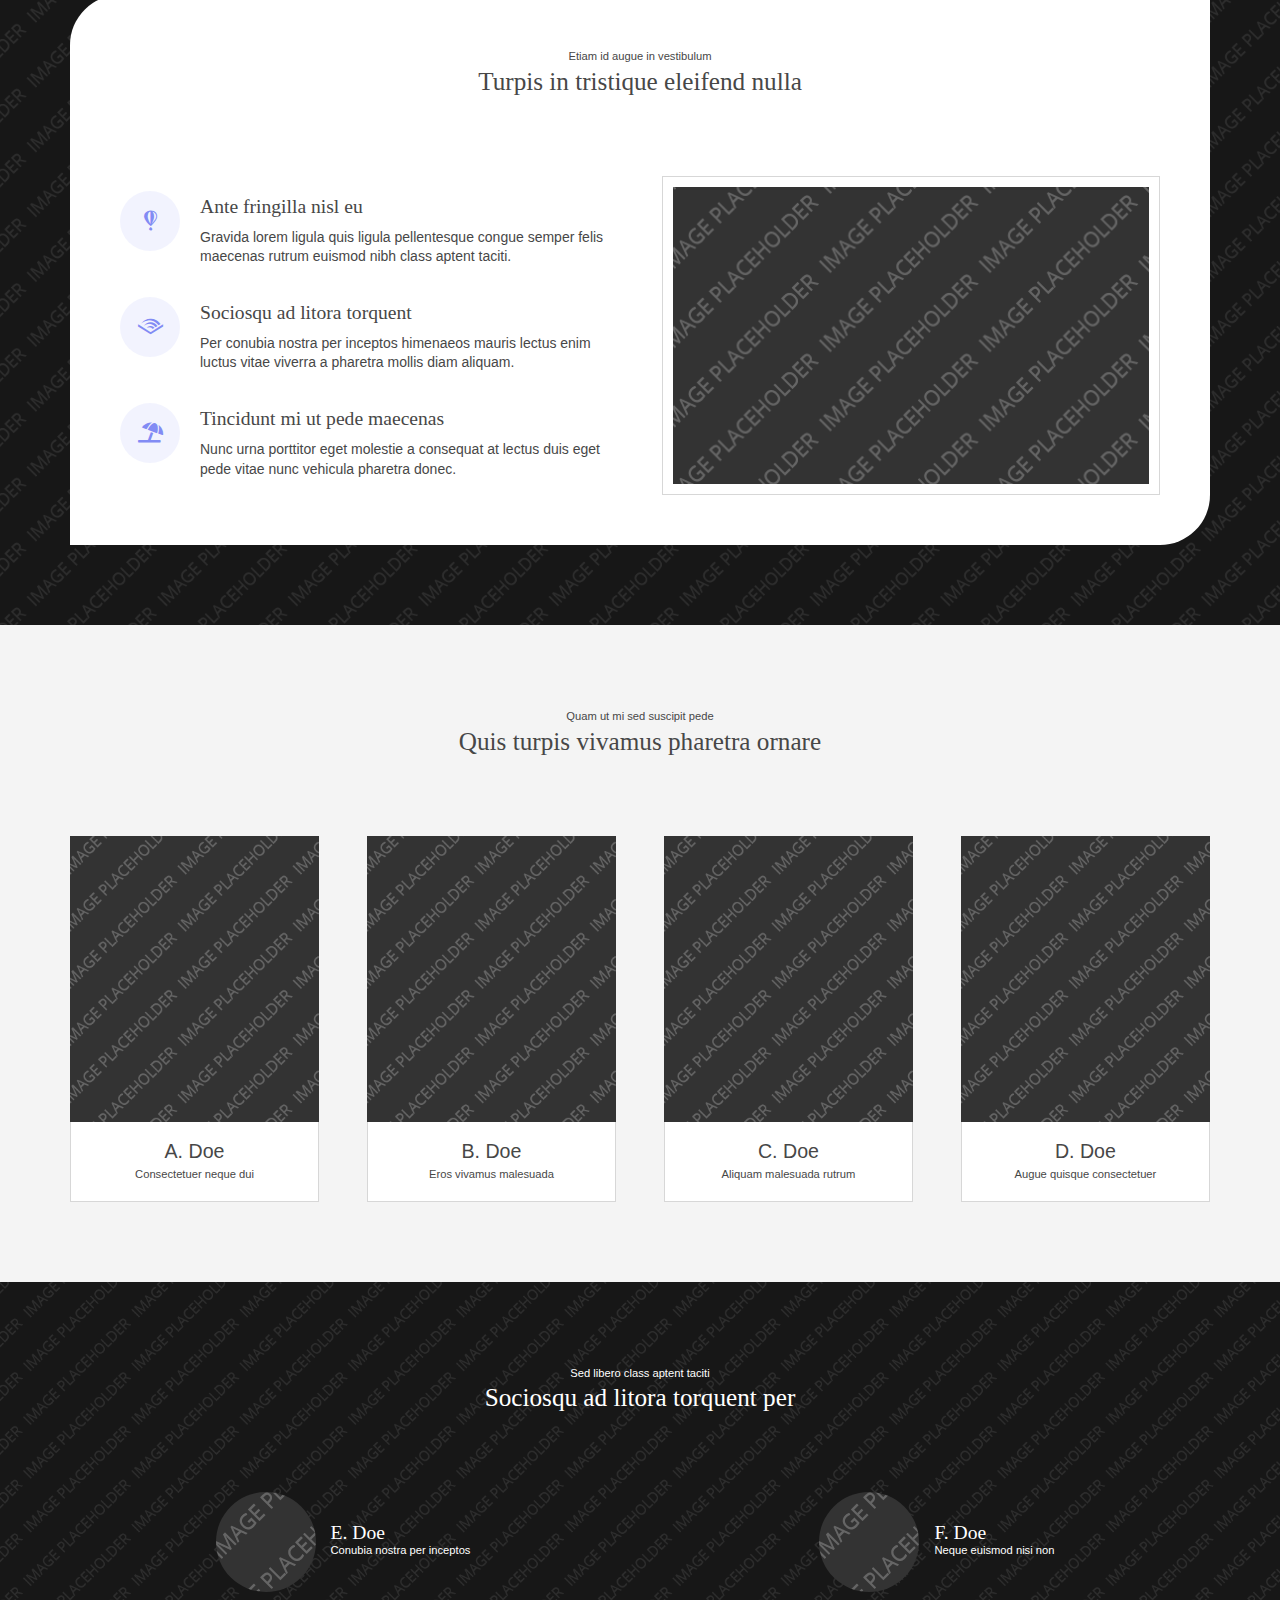
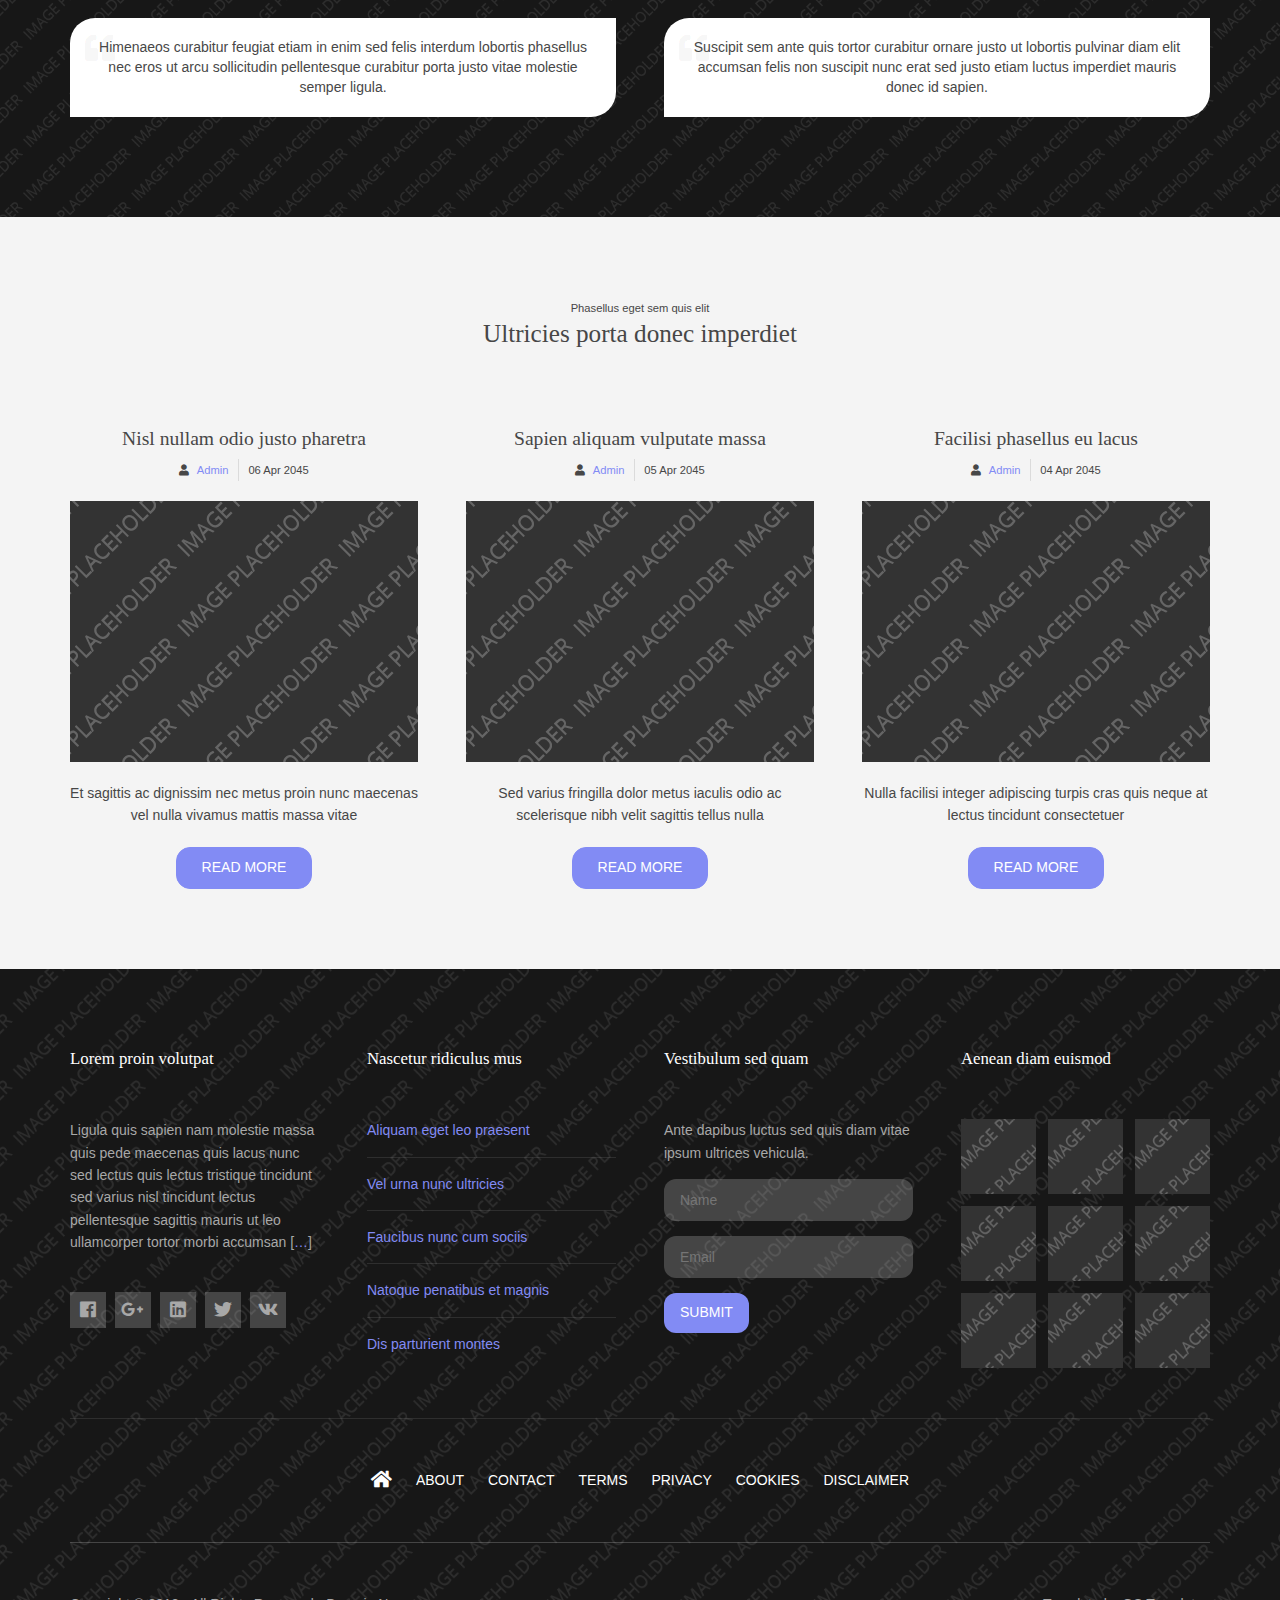
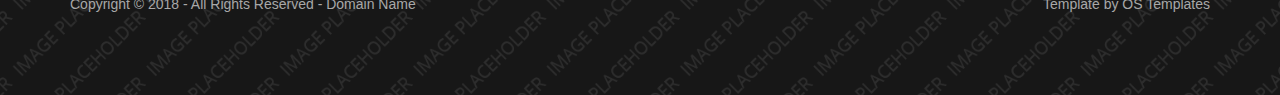
==== commit 77a19f67: "change title to huanyuan" ====
--- a/index.html
+++ b/index.html
@@ -10,7 +10,7 @@
 <html lang="">
 <!-- To declare your language - read more here: https://www.w3.org/International/questions/qa-html-language-declarations -->
 <head>
-<title>Yammoe</title>
+<title>Huanyuan</title>
 <meta charset="utf-8">
 <meta name="viewport" content="width=device-width, initial-scale=1.0, maximum-scale=1.0, user-scalable=no">
 <link href="layout/styles/layout.css" rel="stylesheet" type="text/css" media="all">
@@ -37,7 +37,7 @@
     <header id="header" class="hoc clear">
       <div id="logo" class="fl_left"> 
         <!-- ################################################################################################ -->
-        <h1><a href="index.html">Yammoe</a></h1>
+        <h1><a href="index.html">Hello!</a></h1>
         <!-- ################################################################################################ -->
       </div>
       <nav id="mainav" class="fl_right"> 
